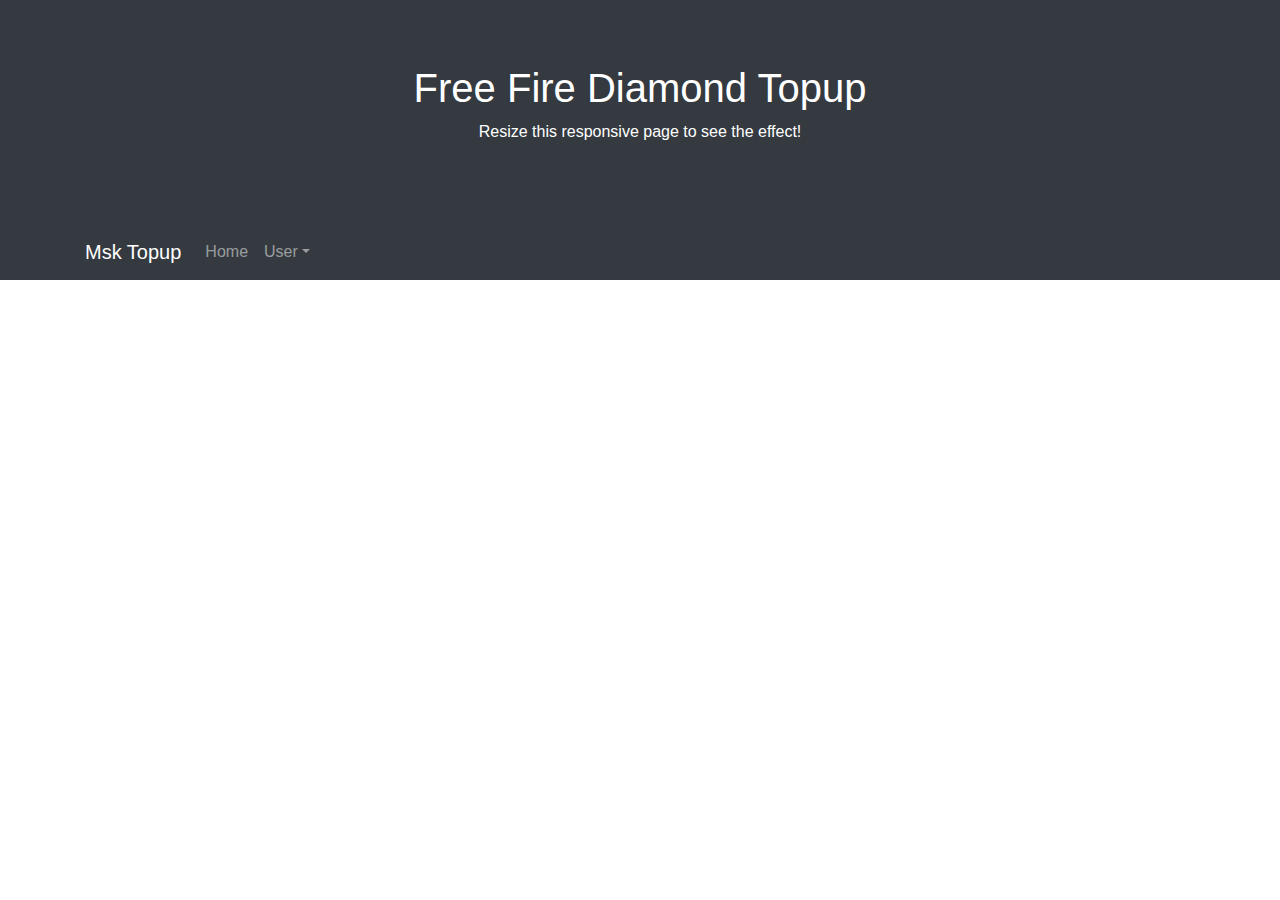
==== index.html @ 9debfdd7 "effing commit" ====
<!doctype html><html lang="en"><head><meta charset="UTF-8"><meta name="viewport" content="width=device-width,initial-scale=1"><title>MSK Toupu</title><link href="/static/css/2.d28c0021.chunk.css" rel="stylesheet"><link href="/static/css/main.c9cb84ac.chunk.css" rel="stylesheet"></head><body><div id="root"></div><script>!function(e){function r(r){for(var n,f,l=r[0],i=r[1],a=r[2],c=0,s=[];c<l.length;c++)f=l[c],Object.prototype.hasOwnProperty.call(o,f)&&o[f]&&s.push(o[f][0]),o[f]=0;for(n in i)Object.prototype.hasOwnProperty.call(i,n)&&(e[n]=i[n]);for(p&&p(r);s.length;)s.shift()();return u.push.apply(u,a||[]),t()}function t(){for(var e,r=0;r<u.length;r++){for(var t=u[r],n=!0,l=1;l<t.length;l++){var i=t[l];0!==o[i]&&(n=!1)}n&&(u.splice(r--,1),e=f(f.s=t[0]))}return e}var n={},o={1:0},u=[];function f(r){if(n[r])return n[r].exports;var t=n[r]={i:r,l:!1,exports:{}};return e[r].call(t.exports,t,t.exports,f),t.l=!0,t.exports}f.m=e,f.c=n,f.d=function(e,r,t){f.o(e,r)||Object.defineProperty(e,r,{enumerable:!0,get:t})},f.r=function(e){"undefined"!=typeof Symbol&&Symbol.toStringTag&&Object.defineProperty(e,Symbol.toStringTag,{value:"Module"}),Object.defineProperty(e,"__esModule",{value:!0})},f.t=function(e,r){if(1&r&&(e=f(e)),8&r)return e;if(4&r&&"object"==typeof e&&e&&e.__esModule)return e;var t=Object.create(null);if(f.r(t),Object.defineProperty(t,"default",{enumerable:!0,value:e}),2&r&&"string"!=typeof e)for(var n in e)f.d(t,n,function(r){return e[r]}.bind(null,n));return t},f.n=function(e){var r=e&&e.__esModule?function(){return e.default}:function(){return e};return f.d(r,"a",r),r},f.o=function(e,r){return Object.prototype.hasOwnProperty.call(e,r)},f.p="/";var l=this.webpackJsonpfrontend=this.webpackJsonpfrontend||[],i=l.push.bind(l);l.push=r,l=l.slice();for(var a=0;a<l.length;a++)r(l[a]);var p=i;t()}([])</script><script src="/static/js/2.28f58fbb.chunk.js"></script><script src="/static/js/main.84c3b4a3.chunk.js"></script></body></html>
---- static/css/2.d28c0021.chunk.css ----
.owl-carousel{display:none;width:100%;-webkit-tap-highlight-color:transparent;position:relative;z-index:1}.owl-carousel .owl-stage{position:relative;touch-action:manipulation;-moz-backface-visibility:hidden}.owl-carousel .owl-stage:after{content:".";display:block;clear:both;visibility:hidden;line-height:0;height:0}.owl-carousel .owl-stage-outer{position:relative;overflow:hidden;-webkit-transform:translateZ(0)}.owl-carousel .owl-item,.owl-carousel .owl-wrapper{-webkit-backface-visibility:hidden;-moz-backface-visibility:hidden;-ms-backface-visibility:hidden;-webkit-transform:translateZ(0);-moz-transform:translateZ(0);-ms-transform:translateZ(0)}.owl-carousel .owl-item{position:relative;min-height:1px;float:left;-webkit-backface-visibility:hidden;-webkit-tap-highlight-color:transparent;-webkit-touch-callout:none}.owl-carousel .owl-item img{display:block;width:100%}.owl-carousel .owl-dots.disabled,.owl-carousel .owl-nav.disabled{display:none}.owl-carousel .owl-dot,.owl-carousel .owl-nav .owl-next,.owl-carousel .owl-nav .owl-prev{cursor:pointer;-webkit-user-select:none;-ms-user-select:none;user-select:none}.owl-carousel .owl-nav button.owl-next,.owl-carousel .owl-nav button.owl-prev,.owl-carousel button.owl-dot{background:none;color:inherit;border:none;padding:0!important;font:inherit}.owl-carousel.owl-loaded{display:block}.owl-carousel.owl-loading{opacity:0;display:block}.owl-carousel.owl-hidden{opacity:0}.owl-carousel.owl-refresh .owl-item{visibility:hidden}.owl-carousel.owl-drag .owl-item{touch-action:pan-y;-webkit-user-select:none;-ms-user-select:none;user-select:none}.owl-carousel.owl-grab{cursor:move;cursor:-webkit-grab;cursor:grab}.owl-carousel.owl-rtl{direction:rtl}.owl-carousel.owl-rtl .owl-item{float:right}.no-js .owl-carousel{display:block}.owl-carousel .animated{-webkit-animation-duration:1s;animation-duration:1s;-webkit-animation-fill-mode:both;animation-fill-mode:both}.owl-carousel .owl-animated-in{z-index:0}.owl-carousel .owl-animated-out{z-index:1}.owl-carousel .fadeOut{-webkit-animation-name:fadeOut;animation-name:fadeOut}@-webkit-keyframes fadeOut{0%{opacity:1}to{opacity:0}}@keyframes fadeOut{0%{opacity:1}to{opacity:0}}.owl-height{transition:height .5s ease-in-out}.owl-carousel .owl-item .owl-lazy{opacity:0;transition:opacity .4s ease}.owl-carousel .owl-item .owl-lazy:not([src]),.owl-carousel .owl-item .owl-lazy[src^=""]{max-height:0}.owl-carousel .owl-item img.owl-lazy{transform-style:preserve-3d}.owl-carousel .owl-video-wrapper{position:relative;height:100%;background:#000}.owl-carousel .owl-video-play-icon{position:absolute;height:80px;width:80px;left:50%;top:50%;margin-left:-40px;margin-top:-40px;background:url([data-uri]) no-repeat;cursor:pointer;z-index:1;-webkit-backface-visibility:hidden;transition:transform .1s ease}.owl-carousel .owl-video-play-icon:hover{transform:scale(1.3)}.owl-carousel .owl-video-playing .owl-video-play-icon,.owl-carousel .owl-video-playing .owl-video-tn{display:none}.owl-carousel .owl-video-tn{opacity:0;height:100%;background-position:50%;background-repeat:no-repeat;background-size:contain;transition:opacity .4s ease}.owl-carousel .owl-video-frame{position:relative;z-index:1;height:100%;width:100%}.owl-theme .owl-nav{margin-top:10px;text-align:center;-webkit-tap-highlight-color:transparent}.owl-theme .owl-nav [class*=owl-]{color:#fff;font-size:14px;margin:5px;padding:4px 7px;background:#d6d6d6;display:inline-block;cursor:pointer;border-radius:3px}.owl-theme .owl-nav [class*=owl-]:hover{background:#869791;color:#fff;text-decoration:none}.owl-theme .owl-nav .disabled{opacity:.5;cursor:default}.owl-theme .owl-nav.disabled+.owl-dots{margin-top:10px}.owl-theme .owl-dots{text-align:center;-webkit-tap-highlight-color:transparent}.owl-theme .owl-dots .owl-dot{display:inline-block;zoom:1;*display:inline}.owl-theme .owl-dots .owl-dot span{width:10px;height:10px;margin:5px 7px;background:#d6d6d6;display:block;-webkit-backface-visibility:visible;transition:opacity .2s ease;border-radius:30px}.owl-theme .owl-dots .owl-dot.active span,.owl-theme .owl-dots .owl-dot:hover span{background:#869791}

/*!
 * Bootstrap v4.5.3 (https://getbootstrap.com/)
 * Copyright 2011-2020 The Bootstrap Authors
 * Copyright 2011-2020 Twitter, Inc.
 * Licensed under MIT (https://github.com/twbs/bootstrap/blob/main/LICENSE)
 */:root{--blue:#007bff;--indigo:#6610f2;--purple:#6f42c1;--pink:#e83e8c;--red:#dc3545;--orange:#fd7e14;--yellow:#ffc107;--green:#28a745;--teal:#20c997;--cyan:#17a2b8;--white:#fff;--gray:#6c757d;--gray-dark:#343a40;--primary:#007bff;--secondary:#6c757d;--success:#28a745;--info:#17a2b8;--warning:#ffc107;--danger:#dc3545;--light:#f8f9fa;--dark:#343a40;--breakpoint-xs:0;--breakpoint-sm:576px;--breakpoint-md:768px;--breakpoint-lg:992px;--breakpoint-xl:1200px;--font-family-sans-serif:-apple-system,BlinkMacSystemFont,"Segoe UI",Roboto,"Helvetica Neue",Arial,"Noto Sans",sans-serif,"Apple Color Emoji","Segoe UI Emoji","Segoe UI Symbol","Noto Color Emoji";--font-family-monospace:SFMono-Regular,Menlo,Monaco,Consolas,"Liberation Mono","Courier New",monospace}*,:after,:before{box-sizing:border-box}html{font-family:sans-serif;line-height:1.15;-webkit-text-size-adjust:100%;-webkit-tap-highlight-color:transparent}article,aside,figcaption,figure,footer,header,hgroup,main,nav,section{display:block}body{margin:0;font-family:-apple-system,BlinkMacSystemFont,"Segoe UI",Roboto,"Helvetica Neue",Arial,"Noto Sans",sans-serif,"Apple Color Emoji","Segoe UI Emoji","Segoe UI Symbol","Noto Color Emoji";font-size:1rem;font-weight:400;line-height:1.5;color:#212529;text-align:left;background-color:#fff}[tabindex="-1"]:focus:not(:focus-visible){outline:0!important}hr{box-sizing:content-box;height:0;overflow:visible}h1,h2,h3,h4,h5,h6{margin-top:0;margin-bottom:.5rem}p{margin-top:0;margin-bottom:1rem}abbr[data-original-title],abbr[title]{text-decoration:underline;-webkit-text-decoration:underline dotted;text-decoration:underline dotted;cursor:help;border-bottom:0;-webkit-text-decoration-skip-ink:none;text-decoration-skip-ink:none}address{font-style:normal;line-height:inherit}address,dl,ol,ul{margin-bottom:1rem}dl,ol,ul{margin-top:0}ol ol,ol ul,ul ol,ul ul{margin-bottom:0}dt{font-weight:700}dd{margin-bottom:.5rem;margin-left:0}blockquote{margin:0 0 1rem}b,strong{font-weight:bolder}small{font-size:80%}sub,sup{position:relative;font-size:75%;line-height:0;vertical-align:baseline}sub{bottom:-.25em}sup{top:-.5em}a{color:#007bff;text-decoration:none;background-color:transparent}a:hover{color:#0056b3;text-decoration:underline}a:not([href]):not([class]),a:not([href]):not([class]):hover{color:inherit;text-decoration:none}code,kbd,pre,samp{font-family:SFMono-Regular,Menlo,Monaco,Consolas,"Liberation Mono","Courier New",monospace;font-size:1em}pre{margin-top:0;margin-bottom:1rem;overflow:auto;-ms-overflow-style:scrollbar}figure{margin:0 0 1rem}img{border-style:none}img,svg{vertical-align:middle}svg{overflow:hidden}table{border-collapse:collapse}caption{padding-top:.75rem;padding-bottom:.75rem;color:#6c757d;text-align:left;caption-side:bottom}th{text-align:inherit;text-align:-webkit-match-parent}label{display:inline-block;margin-bottom:.5rem}button{border-radius:0}button:focus{outline:1px dotted;outline:5px auto -webkit-focus-ring-color}button,input,optgroup,select,textarea{margin:0;font-family:inherit;font-size:inherit;line-height:inherit}button,input{overflow:visible}button,select{text-transform:none}[role=button]{cursor:pointer}select{word-wrap:normal}[type=button],[type=reset],[type=submit],button{-webkit-appearance:button}[type=button]:not(:disabled),[type=reset]:not(:disabled),[type=submit]:not(:disabled),button:not(:disabled){cursor:pointer}[type=button]::-moz-focus-inner,[type=reset]::-moz-focus-inner,[type=submit]::-moz-focus-inner,button::-moz-focus-inner{padding:0;border-style:none}input[type=checkbox],input[type=radio]{box-sizing:border-box;padding:0}textarea{overflow:auto;resize:vertical}fieldset{min-width:0;padding:0;margin:0;border:0}legend{display:block;width:100%;max-width:100%;padding:0;margin-bottom:.5rem;font-size:1.5rem;line-height:inherit;color:inherit;white-space:normal}progress{vertical-align:baseline}[type=number]::-webkit-inner-spin-button,[type=number]::-webkit-outer-spin-button{height:auto}[type=search]{outline-offset:-2px;-webkit-appearance:none}[type=search]::-webkit-search-decoration{-webkit-appearance:none}::-webkit-file-upload-button{font:inherit;-webkit-appearance:button}output{display:inline-block}summary{display:list-item;cursor:pointer}template{display:none}[hidden]{display:none!important}.h1,.h2,.h3,.h4,.h5,.h6,h1,h2,h3,h4,h5,h6{margin-bottom:.5rem;font-weight:500;line-height:1.2}.h1,h1{font-size:2.5rem}.h2,h2{font-size:2rem}.h3,h3{font-size:1.75rem}.h4,h4{font-size:1.5rem}.h5,h5{font-size:1.25rem}.h6,h6{font-size:1rem}.lead{font-size:1.25rem;font-weight:300}.display-1{font-size:6rem}.display-1,.display-2{font-weight:300;line-height:1.2}.display-2{font-size:5.5rem}.display-3{font-size:4.5rem}.display-3,.display-4{font-weight:300;line-height:1.2}.display-4{font-size:3.5rem}hr{margin-top:1rem;margin-bottom:1rem;border:0;border-top:1px solid rgba(0,0,0,.1)}.small,small{font-size:80%;font-weight:400}.mark,mark{padding:.2em;background-color:#fcf8e3}.list-inline,.list-unstyled{padding-left:0;list-style:none}.list-inline-item{display:inline-block}.list-inline-item:not(:last-child){margin-right:.5rem}.initialism{font-size:90%;text-transform:uppercase}.blockquote{margin-bottom:1rem;font-size:1.25rem}.blockquote-footer{display:block;font-size:80%;color:#6c757d}.blockquote-footer:before{content:"\2014\00A0"}.img-fluid,.img-thumbnail{max-width:100%;height:auto}.img-thumbnail{padding:.25rem;background-color:#fff;border:1px solid #dee2e6;border-radius:.25rem}.figure{display:inline-block}.figure-img{margin-bottom:.5rem;line-height:1}.figure-caption{font-size:90%;color:#6c757d}code{font-size:87.5%;color:#e83e8c;word-wrap:break-word}a>code{color:inherit}kbd{padding:.2rem .4rem;font-size:87.5%;color:#fff;background-color:#212529;border-radius:.2rem}kbd kbd{padding:0;font-size:100%;font-weight:700}pre{display:block;font-size:87.5%;color:#212529}pre code{font-size:inherit;color:inherit;word-break:normal}.pre-scrollable{max-height:340px;overflow-y:scroll}.container,.container-fluid,.container-lg,.container-md,.container-sm,.container-xl{width:100%;padding-right:15px;padding-left:15px;margin-right:auto;margin-left:auto}@media (min-width:576px){.container,.container-sm{max-width:540px}}@media (min-width:768px){.container,.container-md,.container-sm{max-width:720px}}@media (min-width:992px){.container,.container-lg,.container-md,.container-sm{max-width:960px}}@media (min-width:1200px){.container,.container-lg,.container-md,.container-sm,.container-xl{max-width:1140px}}.row{display:flex;flex-wrap:wrap;margin-right:-15px;margin-left:-15px}.no-gutters{margin-right:0;margin-left:0}.no-gutters>.col,.no-gutters>[class*=col-]{padding-right:0;padding-left:0}.col,.col-1,.col-2,.col-3,.col-4,.col-5,.col-6,.col-7,.col-8,.col-9,.col-10,.col-11,.col-12,.col-auto,.col-lg,.col-lg-1,.col-lg-2,.col-lg-3,.col-lg-4,.col-lg-5,.col-lg-6,.col-lg-7,.col-lg-8,.col-lg-9,.col-lg-10,.col-lg-11,.col-lg-12,.col-lg-auto,.col-md,.col-md-1,.col-md-2,.col-md-3,.col-md-4,.col-md-5,.col-md-6,.col-md-7,.col-md-8,.col-md-9,.col-md-10,.col-md-11,.col-md-12,.col-md-auto,.col-sm,.col-sm-1,.col-sm-2,.col-sm-3,.col-sm-4,.col-sm-5,.col-sm-6,.col-sm-7,.col-sm-8,.col-sm-9,.col-sm-10,.col-sm-11,.col-sm-12,.col-sm-auto,.col-xl,.col-xl-1,.col-xl-2,.col-xl-3,.col-xl-4,.col-xl-5,.col-xl-6,.col-xl-7,.col-xl-8,.col-xl-9,.col-xl-10,.col-xl-11,.col-xl-12,.col-xl-auto{position:relative;width:100%;padding-right:15px;padding-left:15px}.col{flex-basis:0;flex-grow:1;max-width:100%}.row-cols-1>*{flex:0 0 100%;max-width:100%}.row-cols-2>*{flex:0 0 50%;max-width:50%}.row-cols-3>*{flex:0 0 33.333333%;max-width:33.333333%}.row-cols-4>*{flex:0 0 25%;max-width:25%}.row-cols-5>*{flex:0 0 20%;max-width:20%}.row-cols-6>*{flex:0 0 16.666667%;max-width:16.666667%}.col-auto{flex:0 0 auto;width:auto;max-width:100%}.col-1{flex:0 0 8.333333%;max-width:8.333333%}.col-2{flex:0 0 16.666667%;max-width:16.666667%}.col-3{flex:0 0 25%;max-width:25%}.col-4{flex:0 0 33.333333%;max-width:33.333333%}.col-5{flex:0 0 41.666667%;max-width:41.666667%}.col-6{flex:0 0 50%;max-width:50%}.col-7{flex:0 0 58.333333%;max-width:58.333333%}.col-8{flex:0 0 66.666667%;max-width:66.666667%}.col-9{flex:0 0 75%;max-width:75%}.col-10{flex:0 0 83.333333%;max-width:83.333333%}.col-11{flex:0 0 91.666667%;max-width:91.666667%}.col-12{flex:0 0 100%;max-width:100%}.order-first{order:-1}.order-last{order:13}.order-0{order:0}.order-1{order:1}.order-2{order:2}.order-3{order:3}.order-4{order:4}.order-5{order:5}.order-6{order:6}.order-7{order:7}.order-8{order:8}.order-9{order:9}.order-10{order:10}.order-11{order:11}.order-12{order:12}.offset-1{margin-left:8.333333%}.offset-2{margin-left:16.666667%}.offset-3{margin-left:25%}.offset-4{margin-left:33.333333%}.offset-5{margin-left:41.666667%}.offset-6{margin-left:50%}.offset-7{margin-left:58.333333%}.offset-8{margin-left:66.666667%}.offset-9{margin-left:75%}.offset-10{margin-left:83.333333%}.offset-11{margin-left:91.666667%}@media (min-width:576px){.col-sm{flex-basis:0;flex-grow:1;max-width:100%}.row-cols-sm-1>*{flex:0 0 100%;max-width:100%}.row-cols-sm-2>*{flex:0 0 50%;max-width:50%}.row-cols-sm-3>*{flex:0 0 33.333333%;max-width:33.333333%}.row-cols-sm-4>*{flex:0 0 25%;max-width:25%}.row-cols-sm-5>*{flex:0 0 20%;max-width:20%}.row-cols-sm-6>*{flex:0 0 16.666667%;max-width:16.666667%}.col-sm-auto{flex:0 0 auto;width:auto;max-width:100%}.col-sm-1{flex:0 0 8.333333%;max-width:8.333333%}.col-sm-2{flex:0 0 16.666667%;max-width:16.666667%}.col-sm-3{flex:0 0 25%;max-width:25%}.col-sm-4{flex:0 0 33.333333%;max-width:33.333333%}.col-sm-5{flex:0 0 41.666667%;max-width:41.666667%}.col-sm-6{flex:0 0 50%;max-width:50%}.col-sm-7{flex:0 0 58.333333%;max-width:58.333333%}.col-sm-8{flex:0 0 66.666667%;max-width:66.666667%}.col-sm-9{flex:0 0 75%;max-width:75%}.col-sm-10{flex:0 0 83.333333%;max-width:83.333333%}.col-sm-11{flex:0 0 91.666667%;max-width:91.666667%}.col-sm-12{flex:0 0 100%;max-width:100%}.order-sm-first{order:-1}.order-sm-last{order:13}.order-sm-0{order:0}.order-sm-1{order:1}.order-sm-2{order:2}.order-sm-3{order:3}.order-sm-4{order:4}.order-sm-5{order:5}.order-sm-6{order:6}.order-sm-7{order:7}.order-sm-8{order:8}.order-sm-9{order:9}.order-sm-10{order:10}.order-sm-11{order:11}.order-sm-12{order:12}.offset-sm-0{margin-left:0}.offset-sm-1{margin-left:8.333333%}.offset-sm-2{margin-left:16.666667%}.offset-sm-3{margin-left:25%}.offset-sm-4{margin-left:33.333333%}.offset-sm-5{margin-left:41.666667%}.offset-sm-6{margin-left:50%}.offset-sm-7{margin-left:58.333333%}.offset-sm-8{margin-left:66.666667%}.offset-sm-9{margin-left:75%}.offset-sm-10{margin-left:83.333333%}.offset-sm-11{margin-left:91.666667%}}@media (min-width:768px){.col-md{flex-basis:0;flex-grow:1;max-width:100%}.row-cols-md-1>*{flex:0 0 100%;max-width:100%}.row-cols-md-2>*{flex:0 0 50%;max-width:50%}.row-cols-md-3>*{flex:0 0 33.333333%;max-width:33.333333%}.row-cols-md-4>*{flex:0 0 25%;max-width:25%}.row-cols-md-5>*{flex:0 0 20%;max-width:20%}.row-cols-md-6>*{flex:0 0 16.666667%;max-width:16.666667%}.col-md-auto{flex:0 0 auto;width:auto;max-width:100%}.col-md-1{flex:0 0 8.333333%;max-width:8.333333%}.col-md-2{flex:0 0 16.666667%;max-width:16.666667%}.col-md-3{flex:0 0 25%;max-width:25%}.col-md-4{flex:0 0 33.333333%;max-width:33.333333%}.col-md-5{flex:0 0 41.666667%;max-width:41.666667%}.col-md-6{flex:0 0 50%;max-width:50%}.col-md-7{flex:0 0 58.333333%;max-width:58.333333%}.col-md-8{flex:0 0 66.666667%;max-width:66.666667%}.col-md-9{flex:0 0 75%;max-width:75%}.col-md-10{flex:0 0 83.333333%;max-width:83.333333%}.col-md-11{flex:0 0 91.666667%;max-width:91.666667%}.col-md-12{flex:0 0 100%;max-width:100%}.order-md-first{order:-1}.order-md-last{order:13}.order-md-0{order:0}.order-md-1{order:1}.order-md-2{order:2}.order-md-3{order:3}.order-md-4{order:4}.order-md-5{order:5}.order-md-6{order:6}.order-md-7{order:7}.order-md-8{order:8}.order-md-9{order:9}.order-md-10{order:10}.order-md-11{order:11}.order-md-12{order:12}.offset-md-0{margin-left:0}.offset-md-1{margin-left:8.333333%}.offset-md-2{margin-left:16.666667%}.offset-md-3{margin-left:25%}.offset-md-4{margin-left:33.333333%}.offset-md-5{margin-left:41.666667%}.offset-md-6{margin-left:50%}.offset-md-7{margin-left:58.333333%}.offset-md-8{margin-left:66.666667%}.offset-md-9{margin-left:75%}.offset-md-10{margin-left:83.333333%}.offset-md-11{margin-left:91.666667%}}@media (min-width:992px){.col-lg{flex-basis:0;flex-grow:1;max-width:100%}.row-cols-lg-1>*{flex:0 0 100%;max-width:100%}.row-cols-lg-2>*{flex:0 0 50%;max-width:50%}.row-cols-lg-3>*{flex:0 0 33.333333%;max-width:33.333333%}.row-cols-lg-4>*{flex:0 0 25%;max-width:25%}.row-cols-lg-5>*{flex:0 0 20%;max-width:20%}.row-cols-lg-6>*{flex:0 0 16.666667%;max-width:16.666667%}.col-lg-auto{flex:0 0 auto;width:auto;max-width:100%}.col-lg-1{flex:0 0 8.333333%;max-width:8.333333%}.col-lg-2{flex:0 0 16.666667%;max-width:16.666667%}.col-lg-3{flex:0 0 25%;max-width:25%}.col-lg-4{flex:0 0 33.333333%;max-width:33.333333%}.col-lg-5{flex:0 0 41.666667%;max-width:41.666667%}.col-lg-6{flex:0 0 50%;max-width:50%}.col-lg-7{flex:0 0 58.333333%;max-width:58.333333%}.col-lg-8{flex:0 0 66.666667%;max-width:66.666667%}.col-lg-9{flex:0 0 75%;max-width:75%}.col-lg-10{flex:0 0 83.333333%;max-width:83.333333%}.col-lg-11{flex:0 0 91.666667%;max-width:91.666667%}.col-lg-12{flex:0 0 100%;max-width:100%}.order-lg-first{order:-1}.order-lg-last{order:13}.order-lg-0{order:0}.order-lg-1{order:1}.order-lg-2{order:2}.order-lg-3{order:3}.order-lg-4{order:4}.order-lg-5{order:5}.order-lg-6{order:6}.order-lg-7{order:7}.order-lg-8{order:8}.order-lg-9{order:9}.order-lg-10{order:10}.order-lg-11{order:11}.order-lg-12{order:12}.offset-lg-0{margin-left:0}.offset-lg-1{margin-left:8.333333%}.offset-lg-2{margin-left:16.666667%}.offset-lg-3{margin-left:25%}.offset-lg-4{margin-left:33.333333%}.offset-lg-5{margin-left:41.666667%}.offset-lg-6{margin-left:50%}.offset-lg-7{margin-left:58.333333%}.offset-lg-8{margin-left:66.666667%}.offset-lg-9{margin-left:75%}.offset-lg-10{margin-left:83.333333%}.offset-lg-11{margin-left:91.666667%}}@media (min-width:1200px){.col-xl{flex-basis:0;flex-grow:1;max-width:100%}.row-cols-xl-1>*{flex:0 0 100%;max-width:100%}.row-cols-xl-2>*{flex:0 0 50%;max-width:50%}.row-cols-xl-3>*{flex:0 0 33.333333%;max-width:33.333333%}.row-cols-xl-4>*{flex:0 0 25%;max-width:25%}.row-cols-xl-5>*{flex:0 0 20%;max-width:20%}.row-cols-xl-6>*{flex:0 0 16.666667%;max-width:16.666667%}.col-xl-auto{flex:0 0 auto;width:auto;max-width:100%}.col-xl-1{flex:0 0 8.333333%;max-width:8.333333%}.col-xl-2{flex:0 0 16.666667%;max-width:16.666667%}.col-xl-3{flex:0 0 25%;max-width:25%}.col-xl-4{flex:0 0 33.333333%;max-width:33.333333%}.col-xl-5{flex:0 0 41.666667%;max-width:41.666667%}.col-xl-6{flex:0 0 50%;max-width:50%}.col-xl-7{flex:0 0 58.333333%;max-width:58.333333%}.col-xl-8{flex:0 0 66.666667%;max-width:66.666667%}.col-xl-9{flex:0 0 75%;max-width:75%}.col-xl-10{flex:0 0 83.333333%;max-width:83.333333%}.col-xl-11{flex:0 0 91.666667%;max-width:91.666667%}.col-xl-12{flex:0 0 100%;max-width:100%}.order-xl-first{order:-1}.order-xl-last{order:13}.order-xl-0{order:0}.order-xl-1{order:1}.order-xl-2{order:2}.order-xl-3{order:3}.order-xl-4{order:4}.order-xl-5{order:5}.order-xl-6{order:6}.order-xl-7{order:7}.order-xl-8{order:8}.order-xl-9{order:9}.order-xl-10{order:10}.order-xl-11{order:11}.order-xl-12{order:12}.offset-xl-0{margin-left:0}.offset-xl-1{margin-left:8.333333%}.offset-xl-2{margin-left:16.666667%}.offset-xl-3{margin-left:25%}.offset-xl-4{margin-left:33.333333%}.offset-xl-5{margin-left:41.666667%}.offset-xl-6{margin-left:50%}.offset-xl-7{margin-left:58.333333%}.offset-xl-8{margin-left:66.666667%}.offset-xl-9{margin-left:75%}.offset-xl-10{margin-left:83.333333%}.offset-xl-11{margin-left:91.666667%}}.table{width:100%;margin-bottom:1rem;color:#212529}.table td,.table th{padding:.75rem;vertical-align:top;border-top:1px solid #dee2e6}.table thead th{vertical-align:bottom;border-bottom:2px solid #dee2e6}.table tbody+tbody{border-top:2px solid #dee2e6}.table-sm td,.table-sm th{padding:.3rem}.table-bordered,.table-bordered td,.table-bordered th{border:1px solid #dee2e6}.table-bordered thead td,.table-bordered thead th{border-bottom-width:2px}.table-borderless tbody+tbody,.table-borderless td,.table-borderless th,.table-borderless thead th{border:0}.table-striped tbody tr:nth-of-type(odd){background-color:rgba(0,0,0,.05)}.table-hover tbody tr:hover{color:#212529;background-color:rgba(0,0,0,.075)}.table-primary,.table-primary>td,.table-primary>th{background-color:#b8daff}.table-primary tbody+tbody,.table-primary td,.table-primary th,.table-primary thead th{border-color:#7abaff}.table-hover .table-primary:hover,.table-hover .table-primary:hover>td,.table-hover .table-primary:hover>th{background-color:#9fcdff}.table-secondary,.table-secondary>td,.table-secondary>th{background-color:#d6d8db}.table-secondary tbody+tbody,.table-secondary td,.table-secondary th,.table-secondary thead th{border-color:#b3b7bb}.table-hover .table-secondary:hover,.table-hover .table-secondary:hover>td,.table-hover .table-secondary:hover>th{background-color:#c8cbcf}.table-success,.table-success>td,.table-success>th{background-color:#c3e6cb}.table-success tbody+tbody,.table-success td,.table-success th,.table-success thead th{border-color:#8fd19e}.table-hover .table-success:hover,.table-hover .table-success:hover>td,.table-hover .table-success:hover>th{background-color:#b1dfbb}.table-info,.table-info>td,.table-info>th{background-color:#bee5eb}.table-info tbody+tbody,.table-info td,.table-info th,.table-info thead th{border-color:#86cfda}.table-hover .table-info:hover,.table-hover .table-info:hover>td,.table-hover .table-info:hover>th{background-color:#abdde5}.table-warning,.table-warning>td,.table-warning>th{background-color:#ffeeba}.table-warning tbody+tbody,.table-warning td,.table-warning th,.table-warning thead th{border-color:#ffdf7e}.table-hover .table-warning:hover,.table-hover .table-warning:hover>td,.table-hover .table-warning:hover>th{background-color:#ffe8a1}.table-danger,.table-danger>td,.table-danger>th{background-color:#f5c6cb}.table-danger tbody+tbody,.table-danger td,.table-danger th,.table-danger thead th{border-color:#ed969e}.table-hover .table-danger:hover,.table-hover .table-danger:hover>td,.table-hover .table-danger:hover>th{background-color:#f1b0b7}.table-light,.table-light>td,.table-light>th{background-color:#fdfdfe}.table-light tbody+tbody,.table-light td,.table-light th,.table-light thead th{border-color:#fbfcfc}.table-hover .table-light:hover,.table-hover .table-light:hover>td,.table-hover .table-light:hover>th{background-color:#ececf6}.table-dark,.table-dark>td,.table-dark>th{background-color:#c6c8ca}.table-dark tbody+tbody,.table-dark td,.table-dark th,.table-dark thead th{border-color:#95999c}.table-hover .table-dark:hover,.table-hover .table-dark:hover>td,.table-hover .table-dark:hover>th{background-color:#b9bbbe}.table-active,.table-active>td,.table-active>th,.table-hover .table-active:hover,.table-hover .table-active:hover>td,.table-hover .table-active:hover>th{background-color:rgba(0,0,0,.075)}.table .thead-dark th{color:#fff;background-color:#343a40;border-color:#454d55}.table .thead-light th{color:#495057;background-color:#e9ecef;border-color:#dee2e6}.table-dark{color:#fff;background-color:#343a40}.table-dark td,.table-dark th,.table-dark thead th{border-color:#454d55}.table-dark.table-bordered{border:0}.table-dark.table-striped tbody tr:nth-of-type(odd){background-color:hsla(0,0%,100%,.05)}.table-dark.table-hover tbody tr:hover{color:#fff;background-color:hsla(0,0%,100%,.075)}@media (max-width:575.98px){.table-responsive-sm{display:block;width:100%;overflow-x:auto;-webkit-overflow-scrolling:touch}.table-responsive-sm>.table-bordered{border:0}}@media (max-width:767.98px){.table-responsive-md{display:block;width:100%;overflow-x:auto;-webkit-overflow-scrolling:touch}.table-responsive-md>.table-bordered{border:0}}@media (max-width:991.98px){.table-responsive-lg{display:block;width:100%;overflow-x:auto;-webkit-overflow-scrolling:touch}.table-responsive-lg>.table-bordered{border:0}}@media (max-width:1199.98px){.table-responsive-xl{display:block;width:100%;overflow-x:auto;-webkit-overflow-scrolling:touch}.table-responsive-xl>.table-bordered{border:0}}.table-responsive{display:block;width:100%;overflow-x:auto;-webkit-overflow-scrolling:touch}.table-responsive>.table-bordered{border:0}.form-control{display:block;width:100%;height:calc(1.5em + .75rem + 2px);padding:.375rem .75rem;font-size:1rem;font-weight:400;line-height:1.5;color:#495057;background-color:#fff;background-clip:padding-box;border:1px solid #ced4da;border-radius:.25rem;transition:border-color .15s ease-in-out,box-shadow .15s ease-in-out}@media (prefers-reduced-motion:reduce){.form-control{transition:none}}.form-control::-ms-expand{background-color:transparent;border:0}.form-control:-moz-focusring{color:transparent;text-shadow:0 0 0 #495057}.form-control:focus{color:#495057;background-color:#fff;border-color:#80bdff;outline:0;box-shadow:0 0 0 .2rem rgba(0,123,255,.25)}.form-control::-webkit-input-placeholder{color:#6c757d;opacity:1}.form-control:-ms-input-placeholder{color:#6c757d;opacity:1}.form-control::-ms-input-placeholder{color:#6c757d;opacity:1}.form-control::placeholder{color:#6c757d;opacity:1}.form-control:disabled,.form-control[readonly]{background-color:#e9ecef;opacity:1}input[type=date].form-control,input[type=datetime-local].form-control,input[type=month].form-control,input[type=time].form-control{-webkit-appearance:none;-moz-appearance:none;appearance:none}select.form-control:focus::-ms-value{color:#495057;background-color:#fff}.form-control-file,.form-control-range{display:block;width:100%}.col-form-label{padding-top:calc(.375rem + 1px);padding-bottom:calc(.375rem + 1px);margin-bottom:0;font-size:inherit;line-height:1.5}.col-form-label-lg{padding-top:calc(.5rem + 1px);padding-bottom:calc(.5rem + 1px);font-size:1.25rem;line-height:1.5}.col-form-label-sm{padding-top:calc(.25rem + 1px);padding-bottom:calc(.25rem + 1px);font-size:.875rem;line-height:1.5}.form-control-plaintext{display:block;width:100%;padding:.375rem 0;margin-bottom:0;font-size:1rem;line-height:1.5;color:#212529;background-color:transparent;border:solid transparent;border-width:1px 0}.form-control-plaintext.form-control-lg,.form-control-plaintext.form-control-sm{padding-right:0;padding-left:0}.form-control-sm{height:calc(1.5em + .5rem + 2px);padding:.25rem .5rem;font-size:.875rem;line-height:1.5;border-radius:.2rem}.form-control-lg{height:calc(1.5em + 1rem + 2px);padding:.5rem 1rem;font-size:1.25rem;line-height:1.5;border-radius:.3rem}select.form-control[multiple],select.form-control[size],textarea.form-control{height:auto}.form-group{margin-bottom:1rem}.form-text{display:block;margin-top:.25rem}.form-row{display:flex;flex-wrap:wrap;margin-right:-5px;margin-left:-5px}.form-row>.col,.form-row>[class*=col-]{padding-right:5px;padding-left:5px}.form-check{position:relative;display:block;padding-left:1.25rem}.form-check-input{position:absolute;margin-top:.3rem;margin-left:-1.25rem}.form-check-input:disabled~.form-check-label,.form-check-input[disabled]~.form-check-label{color:#6c757d}.form-check-label{margin-bottom:0}.form-check-inline{display:inline-flex;align-items:center;padding-left:0;margin-right:.75rem}.form-check-inline .form-check-input{position:static;margin-top:0;margin-right:.3125rem;margin-left:0}.valid-feedback{display:none;width:100%;margin-top:.25rem;font-size:80%;color:#28a745}.valid-tooltip{position:absolute;top:100%;left:0;z-index:5;display:none;max-width:100%;padding:.25rem .5rem;margin-top:.1rem;font-size:.875rem;line-height:1.5;color:#fff;background-color:rgba(40,167,69,.9);border-radius:.25rem}.is-valid~.valid-feedback,.is-valid~.valid-tooltip,.was-validated :valid~.valid-feedback,.was-validated :valid~.valid-tooltip{display:block}.form-control.is-valid,.was-validated .form-control:valid{border-color:#28a745;padding-right:calc(1.5em + .75rem);background-image:url("data:image/svg+xml;charset=utf-8,%3Csvg xmlns='http://www.w3.org/2000/svg' width='8' height='8'%3E%3Cpath fill='%2328a745' d='M2.3 6.73L.6 4.53c-.4-1.04.46-1.4 1.1-.8l1.1 1.4 3.4-3.8c.6-.63 1.6-.27 1.2.7l-4 4.6c-.43.5-.8.4-1.1.1z'/%3E%3C/svg%3E");background-repeat:no-repeat;background-position:right calc(.375em + .1875rem) center;background-size:calc(.75em + .375rem) calc(.75em + .375rem)}.form-control.is-valid:focus,.was-validated .form-control:valid:focus{border-color:#28a745;box-shadow:0 0 0 .2rem rgba(40,167,69,.25)}.was-validated textarea.form-control:valid,textarea.form-control.is-valid{padding-right:calc(1.5em + .75rem);background-position:top calc(.375em + .1875rem) right calc(.375em + .1875rem)}.custom-select.is-valid,.was-validated .custom-select:valid{border-color:#28a745;padding-right:calc(.75em + 2.3125rem);background:url("data:image/svg+xml;charset=utf-8,%3Csvg xmlns='http://www.w3.org/2000/svg' width='4' height='5'%3E%3Cpath fill='%23343a40' d='M2 0L0 2h4zm0 5L0 3h4z'/%3E%3C/svg%3E") no-repeat right .75rem center/8px 10px,url("data:image/svg+xml;charset=utf-8,%3Csvg xmlns='http://www.w3.org/2000/svg' width='8' height='8'%3E%3Cpath fill='%2328a745' d='M2.3 6.73L.6 4.53c-.4-1.04.46-1.4 1.1-.8l1.1 1.4 3.4-3.8c.6-.63 1.6-.27 1.2.7l-4 4.6c-.43.5-.8.4-1.1.1z'/%3E%3C/svg%3E") #fff no-repeat center right 1.75rem/calc(.75em + .375rem) calc(.75em + .375rem)}.custom-select.is-valid:focus,.was-validated .custom-select:valid:focus{border-color:#28a745;box-shadow:0 0 0 .2rem rgba(40,167,69,.25)}.form-check-input.is-valid~.form-check-label,.was-validated .form-check-input:valid~.form-check-label{color:#28a745}.form-check-input.is-valid~.valid-feedback,.form-check-input.is-valid~.valid-tooltip,.was-validated .form-check-input:valid~.valid-feedback,.was-validated .form-check-input:valid~.valid-tooltip{display:block}.custom-control-input.is-valid~.custom-control-label,.was-validated .custom-control-input:valid~.custom-control-label{color:#28a745}.custom-control-input.is-valid~.custom-control-label:before,.was-validated .custom-control-input:valid~.custom-control-label:before{border-color:#28a745}.custom-control-input.is-valid:checked~.custom-control-label:before,.was-validated .custom-control-input:valid:checked~.custom-control-label:before{border-color:#34ce57;background-color:#34ce57}.custom-control-input.is-valid:focus~.custom-control-label:before,.was-validated .custom-control-input:valid:focus~.custom-control-label:before{box-shadow:0 0 0 .2rem rgba(40,167,69,.25)}.custom-control-input.is-valid:focus:not(:checked)~.custom-control-label:before,.custom-file-input.is-valid~.custom-file-label,.was-validated .custom-control-input:valid:focus:not(:checked)~.custom-control-label:before,.was-validated .custom-file-input:valid~.custom-file-label{border-color:#28a745}.custom-file-input.is-valid:focus~.custom-file-label,.was-validated .custom-file-input:valid:focus~.custom-file-label{border-color:#28a745;box-shadow:0 0 0 .2rem rgba(40,167,69,.25)}.invalid-feedback{display:none;width:100%;margin-top:.25rem;font-size:80%;color:#dc3545}.invalid-tooltip{position:absolute;top:100%;left:0;z-index:5;display:none;max-width:100%;padding:.25rem .5rem;margin-top:.1rem;font-size:.875rem;line-height:1.5;color:#fff;background-color:rgba(220,53,69,.9);border-radius:.25rem}.is-invalid~.invalid-feedback,.is-invalid~.invalid-tooltip,.was-validated :invalid~.invalid-feedback,.was-validated :invalid~.invalid-tooltip{display:block}.form-control.is-invalid,.was-validated .form-control:invalid{border-color:#dc3545;padding-right:calc(1.5em + .75rem);background-image:url("data:image/svg+xml;charset=utf-8,%3Csvg xmlns='http://www.w3.org/2000/svg' width='12' height='12' fill='none' stroke='%23dc3545'%3E%3Ccircle cx='6' cy='6' r='4.5'/%3E%3Cpath stroke-linejoin='round' d='M5.8 3.6h.4L6 6.5z'/%3E%3Ccircle cx='6' cy='8.2' r='.6' fill='%23dc3545' stroke='none'/%3E%3C/svg%3E");background-repeat:no-repeat;background-position:right calc(.375em + .1875rem) center;background-size:calc(.75em + .375rem) calc(.75em + .375rem)}.form-control.is-invalid:focus,.was-validated .form-control:invalid:focus{border-color:#dc3545;box-shadow:0 0 0 .2rem rgba(220,53,69,.25)}.was-validated textarea.form-control:invalid,textarea.form-control.is-invalid{padding-right:calc(1.5em + .75rem);background-position:top calc(.375em + .1875rem) right calc(.375em + .1875rem)}.custom-select.is-invalid,.was-validated .custom-select:invalid{border-color:#dc3545;padding-right:calc(.75em + 2.3125rem);background:url("data:image/svg+xml;charset=utf-8,%3Csvg xmlns='http://www.w3.org/2000/svg' width='4' height='5'%3E%3Cpath fill='%23343a40' d='M2 0L0 2h4zm0 5L0 3h4z'/%3E%3C/svg%3E") no-repeat right .75rem center/8px 10px,url("data:image/svg+xml;charset=utf-8,%3Csvg xmlns='http://www.w3.org/2000/svg' width='12' height='12' fill='none' stroke='%23dc3545'%3E%3Ccircle cx='6' cy='6' r='4.5'/%3E%3Cpath stroke-linejoin='round' d='M5.8 3.6h.4L6 6.5z'/%3E%3Ccircle cx='6' cy='8.2' r='.6' fill='%23dc3545' stroke='none'/%3E%3C/svg%3E") #fff no-repeat center right 1.75rem/calc(.75em + .375rem) calc(.75em + .375rem)}.custom-select.is-invalid:focus,.was-validated .custom-select:invalid:focus{border-color:#dc3545;box-shadow:0 0 0 .2rem rgba(220,53,69,.25)}.form-check-input.is-invalid~.form-check-label,.was-validated .form-check-input:invalid~.form-check-label{color:#dc3545}.form-check-input.is-invalid~.invalid-feedback,.form-check-input.is-invalid~.invalid-tooltip,.was-validated .form-check-input:invalid~.invalid-feedback,.was-validated .form-check-input:invalid~.invalid-tooltip{display:block}.custom-control-input.is-invalid~.custom-control-label,.was-validated .custom-control-input:invalid~.custom-control-label{color:#dc3545}.custom-control-input.is-invalid~.custom-control-label:before,.was-validated .custom-control-input:invalid~.custom-control-label:before{border-color:#dc3545}.custom-control-input.is-invalid:checked~.custom-control-label:before,.was-validated .custom-control-input:invalid:checked~.custom-control-label:before{border-color:#e4606d;background-color:#e4606d}.custom-control-input.is-invalid:focus~.custom-control-label:before,.was-validated .custom-control-input:invalid:focus~.custom-control-label:before{box-shadow:0 0 0 .2rem rgba(220,53,69,.25)}.custom-control-input.is-invalid:focus:not(:checked)~.custom-control-label:before,.custom-file-input.is-invalid~.custom-file-label,.was-validated .custom-control-input:invalid:focus:not(:checked)~.custom-control-label:before,.was-validated .custom-file-input:invalid~.custom-file-label{border-color:#dc3545}.custom-file-input.is-invalid:focus~.custom-file-label,.was-validated .custom-file-input:invalid:focus~.custom-file-label{border-color:#dc3545;box-shadow:0 0 0 .2rem rgba(220,53,69,.25)}.form-inline{display:flex;flex-flow:row wrap;align-items:center}.form-inline .form-check{width:100%}@media (min-width:576px){.form-inline label{justify-content:center}.form-inline .form-group,.form-inline label{display:flex;align-items:center;margin-bottom:0}.form-inline .form-group{flex:0 0 auto;flex-flow:row wrap}.form-inline .form-control{display:inline-block;width:auto;vertical-align:middle}.form-inline .form-control-plaintext{display:inline-block}.form-inline .custom-select,.form-inline .input-group{width:auto}.form-inline .form-check{display:flex;align-items:center;justify-content:center;width:auto;padding-left:0}.form-inline .form-check-input{position:relative;flex-shrink:0;margin-top:0;margin-right:.25rem;margin-left:0}.form-inline .custom-control{align-items:center;justify-content:center}.form-inline .custom-control-label{margin-bottom:0}}.btn{display:inline-block;font-weight:400;color:#212529;text-align:center;vertical-align:middle;-webkit-user-select:none;-ms-user-select:none;user-select:none;background-color:transparent;border:1px solid transparent;padding:.375rem .75rem;font-size:1rem;line-height:1.5;border-radius:.25rem;transition:color .15s ease-in-out,background-color .15s ease-in-out,border-color .15s ease-in-out,box-shadow .15s ease-in-out}@media (prefers-reduced-motion:reduce){.btn{transition:none}}.btn:hover{color:#212529;text-decoration:none}.btn.focus,.btn:focus{outline:0;box-shadow:0 0 0 .2rem rgba(0,123,255,.25)}.btn.disabled,.btn:disabled{opacity:.65}.btn:not(:disabled):not(.disabled){cursor:pointer}a.btn.disabled,fieldset:disabled a.btn{pointer-events:none}.btn-primary{color:#fff;background-color:#007bff;border-color:#007bff}.btn-primary.focus,.btn-primary:focus,.btn-primary:hover{color:#fff;background-color:#0069d9;border-color:#0062cc}.btn-primary.focus,.btn-primary:focus{box-shadow:0 0 0 .2rem rgba(38,143,255,.5)}.btn-primary.disabled,.btn-primary:disabled{color:#fff;background-color:#007bff;border-color:#007bff}.btn-primary:not(:disabled):not(.disabled).active,.btn-primary:not(:disabled):not(.disabled):active,.show>.btn-primary.dropdown-toggle{color:#fff;background-color:#0062cc;border-color:#005cbf}.btn-primary:not(:disabled):not(.disabled).active:focus,.btn-primary:not(:disabled):not(.disabled):active:focus,.show>.btn-primary.dropdown-toggle:focus{box-shadow:0 0 0 .2rem rgba(38,143,255,.5)}.btn-secondary{color:#fff;background-color:#6c757d;border-color:#6c757d}.btn-secondary.focus,.btn-secondary:focus,.btn-secondary:hover{color:#fff;background-color:#5a6268;border-color:#545b62}.btn-secondary.focus,.btn-secondary:focus{box-shadow:0 0 0 .2rem rgba(130,138,145,.5)}.btn-secondary.disabled,.btn-secondary:disabled{color:#fff;background-color:#6c757d;border-color:#6c757d}.btn-secondary:not(:disabled):not(.disabled).active,.btn-secondary:not(:disabled):not(.disabled):active,.show>.btn-secondary.dropdown-toggle{color:#fff;background-color:#545b62;border-color:#4e555b}.btn-secondary:not(:disabled):not(.disabled).active:focus,.btn-secondary:not(:disabled):not(.disabled):active:focus,.show>.btn-secondary.dropdown-toggle:focus{box-shadow:0 0 0 .2rem rgba(130,138,145,.5)}.btn-success{color:#fff;background-color:#28a745;border-color:#28a745}.btn-success.focus,.btn-success:focus,.btn-success:hover{color:#fff;background-color:#218838;border-color:#1e7e34}.btn-success.focus,.btn-success:focus{box-shadow:0 0 0 .2rem rgba(72,180,97,.5)}.btn-success.disabled,.btn-success:disabled{color:#fff;background-color:#28a745;border-color:#28a745}.btn-success:not(:disabled):not(.disabled).active,.btn-success:not(:disabled):not(.disabled):active,.show>.btn-success.dropdown-toggle{color:#fff;background-color:#1e7e34;border-color:#1c7430}.btn-success:not(:disabled):not(.disabled).active:focus,.btn-success:not(:disabled):not(.disabled):active:focus,.show>.btn-success.dropdown-toggle:focus{box-shadow:0 0 0 .2rem rgba(72,180,97,.5)}.btn-info{color:#fff;background-color:#17a2b8;border-color:#17a2b8}.btn-info.focus,.btn-info:focus,.btn-info:hover{color:#fff;background-color:#138496;border-color:#117a8b}.btn-info.focus,.btn-info:focus{box-shadow:0 0 0 .2rem rgba(58,176,195,.5)}.btn-info.disabled,.btn-info:disabled{color:#fff;background-color:#17a2b8;border-color:#17a2b8}.btn-info:not(:disabled):not(.disabled).active,.btn-info:not(:disabled):not(.disabled):active,.show>.btn-info.dropdown-toggle{color:#fff;background-color:#117a8b;border-color:#10707f}.btn-info:not(:disabled):not(.disabled).active:focus,.btn-info:not(:disabled):not(.disabled):active:focus,.show>.btn-info.dropdown-toggle:focus{box-shadow:0 0 0 .2rem rgba(58,176,195,.5)}.btn-warning{color:#212529;background-color:#ffc107;border-color:#ffc107}.btn-warning.focus,.btn-warning:focus,.btn-warning:hover{color:#212529;background-color:#e0a800;border-color:#d39e00}.btn-warning.focus,.btn-warning:focus{box-shadow:0 0 0 .2rem rgba(222,170,12,.5)}.btn-warning.disabled,.btn-warning:disabled{color:#212529;background-color:#ffc107;border-color:#ffc107}.btn-warning:not(:disabled):not(.disabled).active,.btn-warning:not(:disabled):not(.disabled):active,.show>.btn-warning.dropdown-toggle{color:#212529;background-color:#d39e00;border-color:#c69500}.btn-warning:not(:disabled):not(.disabled).active:focus,.btn-warning:not(:disabled):not(.disabled):active:focus,.show>.btn-warning.dropdown-toggle:focus{box-shadow:0 0 0 .2rem rgba(222,170,12,.5)}.btn-danger{color:#fff;background-color:#dc3545;border-color:#dc3545}.btn-danger.focus,.btn-danger:focus,.btn-danger:hover{color:#fff;background-color:#c82333;border-color:#bd2130}.btn-danger.focus,.btn-danger:focus{box-shadow:0 0 0 .2rem rgba(225,83,97,.5)}.btn-danger.disabled,.btn-danger:disabled{color:#fff;background-color:#dc3545;border-color:#dc3545}.btn-danger:not(:disabled):not(.disabled).active,.btn-danger:not(:disabled):not(.disabled):active,.show>.btn-danger.dropdown-toggle{color:#fff;background-color:#bd2130;border-color:#b21f2d}.btn-danger:not(:disabled):not(.disabled).active:focus,.btn-danger:not(:disabled):not(.disabled):active:focus,.show>.btn-danger.dropdown-toggle:focus{box-shadow:0 0 0 .2rem rgba(225,83,97,.5)}.btn-light{color:#212529;background-color:#f8f9fa;border-color:#f8f9fa}.btn-light.focus,.btn-light:focus,.btn-light:hover{color:#212529;background-color:#e2e6ea;border-color:#dae0e5}.btn-light.focus,.btn-light:focus{box-shadow:0 0 0 .2rem rgba(216,217,219,.5)}.btn-light.disabled,.btn-light:disabled{color:#212529;background-color:#f8f9fa;border-color:#f8f9fa}.btn-light:not(:disabled):not(.disabled).active,.btn-light:not(:disabled):not(.disabled):active,.show>.btn-light.dropdown-toggle{color:#212529;background-color:#dae0e5;border-color:#d3d9df}.btn-light:not(:disabled):not(.disabled).active:focus,.btn-light:not(:disabled):not(.disabled):active:focus,.show>.btn-light.dropdown-toggle:focus{box-shadow:0 0 0 .2rem rgba(216,217,219,.5)}.btn-dark{color:#fff;background-color:#343a40;border-color:#343a40}.btn-dark.focus,.btn-dark:focus,.btn-dark:hover{color:#fff;background-color:#23272b;border-color:#1d2124}.btn-dark.focus,.btn-dark:focus{box-shadow:0 0 0 .2rem rgba(82,88,93,.5)}.btn-dark.disabled,.btn-dark:disabled{color:#fff;background-color:#343a40;border-color:#343a40}.btn-dark:not(:disabled):not(.disabled).active,.btn-dark:not(:disabled):not(.disabled):active,.show>.btn-dark.dropdown-toggle{color:#fff;background-color:#1d2124;border-color:#171a1d}.btn-dark:not(:disabled):not(.disabled).active:focus,.btn-dark:not(:disabled):not(.disabled):active:focus,.show>.btn-dark.dropdown-toggle:focus{box-shadow:0 0 0 .2rem rgba(82,88,93,.5)}.btn-outline-primary{color:#007bff;border-color:#007bff}.btn-outline-primary:hover{color:#fff;background-color:#007bff;border-color:#007bff}.btn-outline-primary.focus,.btn-outline-primary:focus{box-shadow:0 0 0 .2rem rgba(0,123,255,.5)}.btn-outline-primary.disabled,.btn-outline-primary:disabled{color:#007bff;background-color:transparent}.btn-outline-primary:not(:disabled):not(.disabled).active,.btn-outline-primary:not(:disabled):not(.disabled):active,.show>.btn-outline-primary.dropdown-toggle{color:#fff;background-color:#007bff;border-color:#007bff}.btn-outline-primary:not(:disabled):not(.disabled).active:focus,.btn-outline-primary:not(:disabled):not(.disabled):active:focus,.show>.btn-outline-primary.dropdown-toggle:focus{box-shadow:0 0 0 .2rem rgba(0,123,255,.5)}.btn-outline-secondary{color:#6c757d;border-color:#6c757d}.btn-outline-secondary:hover{color:#fff;background-color:#6c757d;border-color:#6c757d}.btn-outline-secondary.focus,.btn-outline-secondary:focus{box-shadow:0 0 0 .2rem rgba(108,117,125,.5)}.btn-outline-secondary.disabled,.btn-outline-secondary:disabled{color:#6c757d;background-color:transparent}.btn-outline-secondary:not(:disabled):not(.disabled).active,.btn-outline-secondary:not(:disabled):not(.disabled):active,.show>.btn-outline-secondary.dropdown-toggle{color:#fff;background-color:#6c757d;border-color:#6c757d}.btn-outline-secondary:not(:disabled):not(.disabled).active:focus,.btn-outline-secondary:not(:disabled):not(.disabled):active:focus,.show>.btn-outline-secondary.dropdown-toggle:focus{box-shadow:0 0 0 .2rem rgba(108,117,125,.5)}.btn-outline-success{color:#28a745;border-color:#28a745}.btn-outline-success:hover{color:#fff;background-color:#28a745;border-color:#28a745}.btn-outline-success.focus,.btn-outline-success:focus{box-shadow:0 0 0 .2rem rgba(40,167,69,.5)}.btn-outline-success.disabled,.btn-outline-success:disabled{color:#28a745;background-color:transparent}.btn-outline-success:not(:disabled):not(.disabled).active,.btn-outline-success:not(:disabled):not(.disabled):active,.show>.btn-outline-success.dropdown-toggle{color:#fff;background-color:#28a745;border-color:#28a745}.btn-outline-success:not(:disabled):not(.disabled).active:focus,.btn-outline-success:not(:disabled):not(.disabled):active:focus,.show>.btn-outline-success.dropdown-toggle:focus{box-shadow:0 0 0 .2rem rgba(40,167,69,.5)}.btn-outline-info{color:#17a2b8;border-color:#17a2b8}.btn-outline-info:hover{color:#fff;background-color:#17a2b8;border-color:#17a2b8}.btn-outline-info.focus,.btn-outline-info:focus{box-shadow:0 0 0 .2rem rgba(23,162,184,.5)}.btn-outline-info.disabled,.btn-outline-info:disabled{color:#17a2b8;background-color:transparent}.btn-outline-info:not(:disabled):not(.disabled).active,.btn-outline-info:not(:disabled):not(.disabled):active,.show>.btn-outline-info.dropdown-toggle{color:#fff;background-color:#17a2b8;border-color:#17a2b8}.btn-outline-info:not(:disabled):not(.disabled).active:focus,.btn-outline-info:not(:disabled):not(.disabled):active:focus,.show>.btn-outline-info.dropdown-toggle:focus{box-shadow:0 0 0 .2rem rgba(23,162,184,.5)}.btn-outline-warning{color:#ffc107;border-color:#ffc107}.btn-outline-warning:hover{color:#212529;background-color:#ffc107;border-color:#ffc107}.btn-outline-warning.focus,.btn-outline-warning:focus{box-shadow:0 0 0 .2rem rgba(255,193,7,.5)}.btn-outline-warning.disabled,.btn-outline-warning:disabled{color:#ffc107;background-color:transparent}.btn-outline-warning:not(:disabled):not(.disabled).active,.btn-outline-warning:not(:disabled):not(.disabled):active,.show>.btn-outline-warning.dropdown-toggle{color:#212529;background-color:#ffc107;border-color:#ffc107}.btn-outline-warning:not(:disabled):not(.disabled).active:focus,.btn-outline-warning:not(:disabled):not(.disabled):active:focus,.show>.btn-outline-warning.dropdown-toggle:focus{box-shadow:0 0 0 .2rem rgba(255,193,7,.5)}.btn-outline-danger{color:#dc3545;border-color:#dc3545}.btn-outline-danger:hover{color:#fff;background-color:#dc3545;border-color:#dc3545}.btn-outline-danger.focus,.btn-outline-danger:focus{box-shadow:0 0 0 .2rem rgba(220,53,69,.5)}.btn-outline-danger.disabled,.btn-outline-danger:disabled{color:#dc3545;background-color:transparent}.btn-outline-danger:not(:disabled):not(.disabled).active,.btn-outline-danger:not(:disabled):not(.disabled):active,.show>.btn-outline-danger.dropdown-toggle{color:#fff;background-color:#dc3545;border-color:#dc3545}.btn-outline-danger:not(:disabled):not(.disabled).active:focus,.btn-outline-danger:not(:disabled):not(.disabled):active:focus,.show>.btn-outline-danger.dropdown-toggle:focus{box-shadow:0 0 0 .2rem rgba(220,53,69,.5)}.btn-outline-light{color:#f8f9fa;border-color:#f8f9fa}.btn-outline-light:hover{color:#212529;background-color:#f8f9fa;border-color:#f8f9fa}.btn-outline-light.focus,.btn-outline-light:focus{box-shadow:0 0 0 .2rem rgba(248,249,250,.5)}.btn-outline-light.disabled,.btn-outline-light:disabled{color:#f8f9fa;background-color:transparent}.btn-outline-light:not(:disabled):not(.disabled).active,.btn-outline-light:not(:disabled):not(.disabled):active,.show>.btn-outline-light.dropdown-toggle{color:#212529;background-color:#f8f9fa;border-color:#f8f9fa}.btn-outline-light:not(:disabled):not(.disabled).active:focus,.btn-outline-light:not(:disabled):not(.disabled):active:focus,.show>.btn-outline-light.dropdown-toggle:focus{box-shadow:0 0 0 .2rem rgba(248,249,250,.5)}.btn-outline-dark{color:#343a40;border-color:#343a40}.btn-outline-dark:hover{color:#fff;background-color:#343a40;border-color:#343a40}.btn-outline-dark.focus,.btn-outline-dark:focus{box-shadow:0 0 0 .2rem rgba(52,58,64,.5)}.btn-outline-dark.disabled,.btn-outline-dark:disabled{color:#343a40;background-color:transparent}.btn-outline-dark:not(:disabled):not(.disabled).active,.btn-outline-dark:not(:disabled):not(.disabled):active,.show>.btn-outline-dark.dropdown-toggle{color:#fff;background-color:#343a40;border-color:#343a40}.btn-outline-dark:not(:disabled):not(.disabled).active:focus,.btn-outline-dark:not(:disabled):not(.disabled):active:focus,.show>.btn-outline-dark.dropdown-toggle:focus{box-shadow:0 0 0 .2rem rgba(52,58,64,.5)}.btn-link{font-weight:400;color:#007bff;text-decoration:none}.btn-link:hover{color:#0056b3}.btn-link.focus,.btn-link:focus,.btn-link:hover{text-decoration:underline}.btn-link.disabled,.btn-link:disabled{color:#6c757d;pointer-events:none}.btn-group-lg>.btn,.btn-lg{padding:.5rem 1rem;font-size:1.25rem;line-height:1.5;border-radius:.3rem}.btn-group-sm>.btn,.btn-sm{padding:.25rem .5rem;font-size:.875rem;line-height:1.5;border-radius:.2rem}.btn-block{display:block;width:100%}.btn-block+.btn-block{margin-top:.5rem}input[type=button].btn-block,input[type=reset].btn-block,input[type=submit].btn-block{width:100%}.fade{transition:opacity .15s linear}@media (prefers-reduced-motion:reduce){.fade{transition:none}}.fade:not(.show){opacity:0}.collapse:not(.show){display:none}.collapsing{position:relative;height:0;overflow:hidden;transition:height .35s ease}@media (prefers-reduced-motion:reduce){.collapsing{transition:none}}.dropdown,.dropleft,.dropright,.dropup{position:relative}.dropdown-toggle{white-space:nowrap}.dropdown-toggle:after{display:inline-block;margin-left:.255em;vertical-align:.255em;content:"";border-top:.3em solid;border-right:.3em solid transparent;border-bottom:0;border-left:.3em solid transparent}.dropdown-toggle:empty:after{margin-left:0}.dropdown-menu{position:absolute;top:100%;left:0;z-index:1000;display:none;float:left;min-width:10rem;padding:.5rem 0;margin:.125rem 0 0;font-size:1rem;color:#212529;text-align:left;list-style:none;background-color:#fff;background-clip:padding-box;border:1px solid rgba(0,0,0,.15);border-radius:.25rem}.dropdown-menu-left{right:auto;left:0}.dropdown-menu-right{right:0;left:auto}@media (min-width:576px){.dropdown-menu-sm-left{right:auto;left:0}.dropdown-menu-sm-right{right:0;left:auto}}@media (min-width:768px){.dropdown-menu-md-left{right:auto;left:0}.dropdown-menu-md-right{right:0;left:auto}}@media (min-width:992px){.dropdown-menu-lg-left{right:auto;left:0}.dropdown-menu-lg-right{right:0;left:auto}}@media (min-width:1200px){.dropdown-menu-xl-left{right:auto;left:0}.dropdown-menu-xl-right{right:0;left:auto}}.dropup .dropdown-menu{top:auto;bottom:100%;margin-top:0;margin-bottom:.125rem}.dropup .dropdown-toggle:after{display:inline-block;margin-left:.255em;vertical-align:.255em;content:"";border-top:0;border-right:.3em solid transparent;border-bottom:.3em solid;border-left:.3em solid transparent}.dropup .dropdown-toggle:empty:after{margin-left:0}.dropright .dropdown-menu{top:0;right:auto;left:100%;margin-top:0;margin-left:.125rem}.dropright .dropdown-toggle:after{display:inline-block;margin-left:.255em;vertical-align:.255em;content:"";border-top:.3em solid transparent;border-right:0;border-bottom:.3em solid transparent;border-left:.3em solid}.dropright .dropdown-toggle:empty:after{margin-left:0}.dropright .dropdown-toggle:after{vertical-align:0}.dropleft .dropdown-menu{top:0;right:100%;left:auto;margin-top:0;margin-right:.125rem}.dropleft .dropdown-toggle:after{display:inline-block;margin-left:.255em;vertical-align:.255em;content:"";display:none}.dropleft .dropdown-toggle:before{display:inline-block;margin-right:.255em;vertical-align:.255em;content:"";border-top:.3em solid transparent;border-right:.3em solid;border-bottom:.3em solid transparent}.dropleft .dropdown-toggle:empty:after{margin-left:0}.dropleft .dropdown-toggle:before{vertical-align:0}.dropdown-menu[x-placement^=bottom],.dropdown-menu[x-placement^=left],.dropdown-menu[x-placement^=right],.dropdown-menu[x-placement^=top]{right:auto;bottom:auto}.dropdown-divider{height:0;margin:.5rem 0;overflow:hidden;border-top:1px solid #e9ecef}.dropdown-item{display:block;width:100%;padding:.25rem 1.5rem;clear:both;font-weight:400;color:#212529;text-align:inherit;white-space:nowrap;background-color:transparent;border:0}.dropdown-item:focus,.dropdown-item:hover{color:#16181b;text-decoration:none;background-color:#f8f9fa}.dropdown-item.active,.dropdown-item:active{color:#fff;text-decoration:none;background-color:#007bff}.dropdown-item.disabled,.dropdown-item:disabled{color:#6c757d;pointer-events:none;background-color:transparent}.dropdown-menu.show{display:block}.dropdown-header{display:block;padding:.5rem 1.5rem;margin-bottom:0;font-size:.875rem;color:#6c757d;white-space:nowrap}.dropdown-item-text{display:block;padding:.25rem 1.5rem;color:#212529}.btn-group,.btn-group-vertical{position:relative;display:inline-flex;vertical-align:middle}.btn-group-vertical>.btn,.btn-group>.btn{position:relative;flex:1 1 auto}.btn-group-vertical>.btn.active,.btn-group-vertical>.btn:active,.btn-group-vertical>.btn:focus,.btn-group-vertical>.btn:hover,.btn-group>.btn.active,.btn-group>.btn:active,.btn-group>.btn:focus,.btn-group>.btn:hover{z-index:1}.btn-toolbar{display:flex;flex-wrap:wrap;justify-content:flex-start}.btn-toolbar .input-group{width:auto}.btn-group>.btn-group:not(:first-child),.btn-group>.btn:not(:first-child){margin-left:-1px}.btn-group>.btn-group:not(:last-child)>.btn,.btn-group>.btn:not(:last-child):not(.dropdown-toggle){border-top-right-radius:0;border-bottom-right-radius:0}.btn-group>.btn-group:not(:first-child)>.btn,.btn-group>.btn:not(:first-child){border-top-left-radius:0;border-bottom-left-radius:0}.dropdown-toggle-split{padding-right:.5625rem;padding-left:.5625rem}.dropdown-toggle-split:after,.dropright .dropdown-toggle-split:after,.dropup .dropdown-toggle-split:after{margin-left:0}.dropleft .dropdown-toggle-split:before{margin-right:0}.btn-group-sm>.btn+.dropdown-toggle-split,.btn-sm+.dropdown-toggle-split{padding-right:.375rem;padding-left:.375rem}.btn-group-lg>.btn+.dropdown-toggle-split,.btn-lg+.dropdown-toggle-split{padding-right:.75rem;padding-left:.75rem}.btn-group-vertical{flex-direction:column;align-items:flex-start;justify-content:center}.btn-group-vertical>.btn,.btn-group-vertical>.btn-group{width:100%}.btn-group-vertical>.btn-group:not(:first-child),.btn-group-vertical>.btn:not(:first-child){margin-top:-1px}.btn-group-vertical>.btn-group:not(:last-child)>.btn,.btn-group-vertical>.btn:not(:last-child):not(.dropdown-toggle){border-bottom-right-radius:0;border-bottom-left-radius:0}.btn-group-vertical>.btn-group:not(:first-child)>.btn,.btn-group-vertical>.btn:not(:first-child){border-top-left-radius:0;border-top-right-radius:0}.btn-group-toggle>.btn,.btn-group-toggle>.btn-group>.btn{margin-bottom:0}.btn-group-toggle>.btn-group>.btn input[type=checkbox],.btn-group-toggle>.btn-group>.btn input[type=radio],.btn-group-toggle>.btn input[type=checkbox],.btn-group-toggle>.btn input[type=radio]{position:absolute;clip:rect(0,0,0,0);pointer-events:none}.input-group{position:relative;display:flex;flex-wrap:wrap;align-items:stretch;width:100%}.input-group>.custom-file,.input-group>.custom-select,.input-group>.form-control,.input-group>.form-control-plaintext{position:relative;flex:1 1 auto;width:1%;min-width:0;margin-bottom:0}.input-group>.custom-file+.custom-file,.input-group>.custom-file+.custom-select,.input-group>.custom-file+.form-control,.input-group>.custom-select+.custom-file,.input-group>.custom-select+.custom-select,.input-group>.custom-select+.form-control,.input-group>.form-control+.custom-file,.input-group>.form-control+.custom-select,.input-group>.form-control+.form-control,.input-group>.form-control-plaintext+.custom-file,.input-group>.form-control-plaintext+.custom-select,.input-group>.form-control-plaintext+.form-control{margin-left:-1px}.input-group>.custom-file .custom-file-input:focus~.custom-file-label,.input-group>.custom-select:focus,.input-group>.form-control:focus{z-index:3}.input-group>.custom-file .custom-file-input:focus{z-index:4}.input-group>.custom-select:not(:last-child),.input-group>.form-control:not(:last-child){border-top-right-radius:0;border-bottom-right-radius:0}.input-group>.custom-select:not(:first-child),.input-group>.form-control:not(:first-child){border-top-left-radius:0;border-bottom-left-radius:0}.input-group>.custom-file{display:flex;align-items:center}.input-group>.custom-file:not(:last-child) .custom-file-label,.input-group>.custom-file:not(:last-child) .custom-file-label:after{border-top-right-radius:0;border-bottom-right-radius:0}.input-group>.custom-file:not(:first-child) .custom-file-label{border-top-left-radius:0;border-bottom-left-radius:0}.input-group-append,.input-group-prepend{display:flex}.input-group-append .btn,.input-group-prepend .btn{position:relative;z-index:2}.input-group-append .btn:focus,.input-group-prepend .btn:focus{z-index:3}.input-group-append .btn+.btn,.input-group-append .btn+.input-group-text,.input-group-append .input-group-text+.btn,.input-group-append .input-group-text+.input-group-text,.input-group-prepend .btn+.btn,.input-group-prepend .btn+.input-group-text,.input-group-prepend .input-group-text+.btn,.input-group-prepend .input-group-text+.input-group-text{margin-left:-1px}.input-group-prepend{margin-right:-1px}.input-group-append{margin-left:-1px}.input-group-text{display:flex;align-items:center;padding:.375rem .75rem;margin-bottom:0;font-size:1rem;font-weight:400;line-height:1.5;color:#495057;text-align:center;white-space:nowrap;background-color:#e9ecef;border:1px solid #ced4da;border-radius:.25rem}.input-group-text input[type=checkbox],.input-group-text input[type=radio]{margin-top:0}.input-group-lg>.custom-select,.input-group-lg>.form-control:not(textarea){height:calc(1.5em + 1rem + 2px)}.input-group-lg>.custom-select,.input-group-lg>.form-control,.input-group-lg>.input-group-append>.btn,.input-group-lg>.input-group-append>.input-group-text,.input-group-lg>.input-group-prepend>.btn,.input-group-lg>.input-group-prepend>.input-group-text{padding:.5rem 1rem;font-size:1.25rem;line-height:1.5;border-radius:.3rem}.input-group-sm>.custom-select,.input-group-sm>.form-control:not(textarea){height:calc(1.5em + .5rem + 2px)}.input-group-sm>.custom-select,.input-group-sm>.form-control,.input-group-sm>.input-group-append>.btn,.input-group-sm>.input-group-append>.input-group-text,.input-group-sm>.input-group-prepend>.btn,.input-group-sm>.input-group-prepend>.input-group-text{padding:.25rem .5rem;font-size:.875rem;line-height:1.5;border-radius:.2rem}.input-group-lg>.custom-select,.input-group-sm>.custom-select{padding-right:1.75rem}.input-group>.input-group-append:last-child>.btn:not(:last-child):not(.dropdown-toggle),.input-group>.input-group-append:last-child>.input-group-text:not(:last-child),.input-group>.input-group-append:not(:last-child)>.btn,.input-group>.input-group-append:not(:last-child)>.input-group-text,.input-group>.input-group-prepend>.btn,.input-group>.input-group-prepend>.input-group-text{border-top-right-radius:0;border-bottom-right-radius:0}.input-group>.input-group-append>.btn,.input-group>.input-group-append>.input-group-text,.input-group>.input-group-prepend:first-child>.btn:not(:first-child),.input-group>.input-group-prepend:first-child>.input-group-text:not(:first-child),.input-group>.input-group-prepend:not(:first-child)>.btn,.input-group>.input-group-prepend:not(:first-child)>.input-group-text{border-top-left-radius:0;border-bottom-left-radius:0}.custom-control{position:relative;z-index:1;display:block;min-height:1.5rem;padding-left:1.5rem;-webkit-print-color-adjust:exact;color-adjust:exact}.custom-control-inline{display:inline-flex;margin-right:1rem}.custom-control-input{position:absolute;left:0;z-index:-1;width:1rem;height:1.25rem;opacity:0}.custom-control-input:checked~.custom-control-label:before{color:#fff;border-color:#007bff;background-color:#007bff}.custom-control-input:focus~.custom-control-label:before{box-shadow:0 0 0 .2rem rgba(0,123,255,.25)}.custom-control-input:focus:not(:checked)~.custom-control-label:before{border-color:#80bdff}.custom-control-input:not(:disabled):active~.custom-control-label:before{color:#fff;background-color:#b3d7ff;border-color:#b3d7ff}.custom-control-input:disabled~.custom-control-label,.custom-control-input[disabled]~.custom-control-label{color:#6c757d}.custom-control-input:disabled~.custom-control-label:before,.custom-control-input[disabled]~.custom-control-label:before{background-color:#e9ecef}.custom-control-label{position:relative;margin-bottom:0;vertical-align:top}.custom-control-label:before{pointer-events:none;background-color:#fff;border:1px solid #adb5bd}.custom-control-label:after,.custom-control-label:before{position:absolute;top:.25rem;left:-1.5rem;display:block;width:1rem;height:1rem;content:""}.custom-control-label:after{background:no-repeat 50%/50% 50%}.custom-checkbox .custom-control-label:before{border-radius:.25rem}.custom-checkbox .custom-control-input:checked~.custom-control-label:after{background-image:url("data:image/svg+xml;charset=utf-8,%3Csvg xmlns='http://www.w3.org/2000/svg' width='8' height='8'%3E%3Cpath fill='%23fff' d='M6.564.75l-3.59 3.612-1.538-1.55L0 4.26l2.974 2.99L8 2.193z'/%3E%3C/svg%3E")}.custom-checkbox .custom-control-input:indeterminate~.custom-control-label:before{border-color:#007bff;background-color:#007bff}.custom-checkbox .custom-control-input:indeterminate~.custom-control-label:after{background-image:url("data:image/svg+xml;charset=utf-8,%3Csvg xmlns='http://www.w3.org/2000/svg' width='4' height='4'%3E%3Cpath stroke='%23fff' d='M0 2h4'/%3E%3C/svg%3E")}.custom-checkbox .custom-control-input:disabled:checked~.custom-control-label:before{background-color:rgba(0,123,255,.5)}.custom-checkbox .custom-control-input:disabled:indeterminate~.custom-control-label:before{background-color:rgba(0,123,255,.5)}.custom-radio .custom-control-label:before{border-radius:50%}.custom-radio .custom-control-input:checked~.custom-control-label:after{background-image:url("data:image/svg+xml;charset=utf-8,%3Csvg xmlns='http://www.w3.org/2000/svg' width='12' height='12' viewBox='-4 -4 8 8'%3E%3Ccircle r='3' fill='%23fff'/%3E%3C/svg%3E")}.custom-radio .custom-control-input:disabled:checked~.custom-control-label:before{background-color:rgba(0,123,255,.5)}.custom-switch{padding-left:2.25rem}.custom-switch .custom-control-label:before{left:-2.25rem;width:1.75rem;pointer-events:all;border-radius:.5rem}.custom-switch .custom-control-label:after{top:calc(.25rem + 2px);left:calc(-2.25rem + 2px);width:calc(1rem - 4px);height:calc(1rem - 4px);background-color:#adb5bd;border-radius:.5rem;transition:transform .15s ease-in-out,background-color .15s ease-in-out,border-color .15s ease-in-out,box-shadow .15s ease-in-out}@media (prefers-reduced-motion:reduce){.custom-switch .custom-control-label:after{transition:none}}.custom-switch .custom-control-input:checked~.custom-control-label:after{background-color:#fff;transform:translateX(.75rem)}.custom-switch .custom-control-input:disabled:checked~.custom-control-label:before{background-color:rgba(0,123,255,.5)}.custom-select{display:inline-block;width:100%;height:calc(1.5em + .75rem + 2px);padding:.375rem 1.75rem .375rem .75rem;font-size:1rem;font-weight:400;line-height:1.5;color:#495057;vertical-align:middle;background:#fff url("data:image/svg+xml;charset=utf-8,%3Csvg xmlns='http://www.w3.org/2000/svg' width='4' height='5'%3E%3Cpath fill='%23343a40' d='M2 0L0 2h4zm0 5L0 3h4z'/%3E%3C/svg%3E") no-repeat right .75rem center/8px 10px;border:1px solid #ced4da;border-radius:.25rem;-webkit-appearance:none;-moz-appearance:none;appearance:none}.custom-select:focus{border-color:#80bdff;outline:0;box-shadow:0 0 0 .2rem rgba(0,123,255,.25)}.custom-select:focus::-ms-value{color:#495057;background-color:#fff}.custom-select[multiple],.custom-select[size]:not([size="1"]){height:auto;padding-right:.75rem;background-image:none}.custom-select:disabled{color:#6c757d;background-color:#e9ecef}.custom-select::-ms-expand{display:none}.custom-select:-moz-focusring{color:transparent;text-shadow:0 0 0 #495057}.custom-select-sm{height:calc(1.5em + .5rem + 2px);padding-top:.25rem;padding-bottom:.25rem;padding-left:.5rem;font-size:.875rem}.custom-select-lg{height:calc(1.5em + 1rem + 2px);padding-top:.5rem;padding-bottom:.5rem;padding-left:1rem;font-size:1.25rem}.custom-file{display:inline-block;margin-bottom:0}.custom-file,.custom-file-input{position:relative;width:100%;height:calc(1.5em + .75rem + 2px)}.custom-file-input{z-index:2;margin:0;opacity:0}.custom-file-input:focus~.custom-file-label{border-color:#80bdff;box-shadow:0 0 0 .2rem rgba(0,123,255,.25)}.custom-file-input:disabled~.custom-file-label,.custom-file-input[disabled]~.custom-file-label{background-color:#e9ecef}.custom-file-input:lang(en)~.custom-file-label:after{content:"Browse"}.custom-file-input~.custom-file-label[data-browse]:after{content:attr(data-browse)}.custom-file-label{left:0;z-index:1;height:calc(1.5em + .75rem + 2px);font-weight:400;background-color:#fff;border:1px solid #ced4da;border-radius:.25rem}.custom-file-label,.custom-file-label:after{position:absolute;top:0;right:0;padding:.375rem .75rem;line-height:1.5;color:#495057}.custom-file-label:after{bottom:0;z-index:3;display:block;height:calc(1.5em + .75rem);content:"Browse";background-color:#e9ecef;border-left:inherit;border-radius:0 .25rem .25rem 0}.custom-range{width:100%;height:1.4rem;padding:0;background-color:transparent;-webkit-appearance:none;-moz-appearance:none;appearance:none}.custom-range:focus{outline:0}.custom-range:focus::-webkit-slider-thumb{box-shadow:0 0 0 1px #fff,0 0 0 .2rem rgba(0,123,255,.25)}.custom-range:focus::-moz-range-thumb{box-shadow:0 0 0 1px #fff,0 0 0 .2rem rgba(0,123,255,.25)}.custom-range:focus::-ms-thumb{box-shadow:0 0 0 1px #fff,0 0 0 .2rem rgba(0,123,255,.25)}.custom-range::-moz-focus-outer{border:0}.custom-range::-webkit-slider-thumb{width:1rem;height:1rem;margin-top:-.25rem;background-color:#007bff;border:0;border-radius:1rem;-webkit-transition:background-color .15s ease-in-out,border-color .15s ease-in-out,box-shadow .15s ease-in-out;transition:background-color .15s ease-in-out,border-color .15s ease-in-out,box-shadow .15s ease-in-out;-webkit-appearance:none;appearance:none}@media (prefers-reduced-motion:reduce){.custom-range::-webkit-slider-thumb{-webkit-transition:none;transition:none}}.custom-range::-webkit-slider-thumb:active{background-color:#b3d7ff}.custom-range::-webkit-slider-runnable-track{width:100%;height:.5rem;color:transparent;cursor:pointer;background-color:#dee2e6;border-color:transparent;border-radius:1rem}.custom-range::-moz-range-thumb{width:1rem;height:1rem;background-color:#007bff;border:0;border-radius:1rem;-moz-transition:background-color .15s ease-in-out,border-color .15s ease-in-out,box-shadow .15s ease-in-out;transition:background-color .15s ease-in-out,border-color .15s ease-in-out,box-shadow .15s ease-in-out;-moz-appearance:none;appearance:none}@media (prefers-reduced-motion:reduce){.custom-range::-moz-range-thumb{-moz-transition:none;transition:none}}.custom-range::-moz-range-thumb:active{background-color:#b3d7ff}.custom-range::-moz-range-track{width:100%;height:.5rem;color:transparent;cursor:pointer;background-color:#dee2e6;border-color:transparent;border-radius:1rem}.custom-range::-ms-thumb{width:1rem;height:1rem;margin-top:0;margin-right:.2rem;margin-left:.2rem;background-color:#007bff;border:0;border-radius:1rem;-ms-transition:background-color .15s ease-in-out,border-color .15s ease-in-out,box-shadow .15s ease-in-out;transition:background-color .15s ease-in-out,border-color .15s ease-in-out,box-shadow .15s ease-in-out;appearance:none}@media (prefers-reduced-motion:reduce){.custom-range::-ms-thumb{-ms-transition:none;transition:none}}.custom-range::-ms-thumb:active{background-color:#b3d7ff}.custom-range::-ms-track{width:100%;height:.5rem;color:transparent;cursor:pointer;background-color:transparent;border-color:transparent;border-width:.5rem}.custom-range::-ms-fill-lower,.custom-range::-ms-fill-upper{background-color:#dee2e6;border-radius:1rem}.custom-range::-ms-fill-upper{margin-right:15px}.custom-range:disabled::-webkit-slider-thumb{background-color:#adb5bd}.custom-range:disabled::-webkit-slider-runnable-track{cursor:default}.custom-range:disabled::-moz-range-thumb{background-color:#adb5bd}.custom-range:disabled::-moz-range-track{cursor:default}.custom-range:disabled::-ms-thumb{background-color:#adb5bd}.custom-control-label:before,.custom-file-label,.custom-select{transition:background-color .15s ease-in-out,border-color .15s ease-in-out,box-shadow .15s ease-in-out}@media (prefers-reduced-motion:reduce){.custom-control-label:before,.custom-file-label,.custom-select{transition:none}}.nav{display:flex;flex-wrap:wrap;padding-left:0;margin-bottom:0;list-style:none}.nav-link{display:block;padding:.5rem 1rem}.nav-link:focus,.nav-link:hover{text-decoration:none}.nav-link.disabled{color:#6c757d;pointer-events:none;cursor:default}.nav-tabs{border-bottom:1px solid #dee2e6}.nav-tabs .nav-item{margin-bottom:-1px}.nav-tabs .nav-link{border:1px solid transparent;border-top-left-radius:.25rem;border-top-right-radius:.25rem}.nav-tabs .nav-link:focus,.nav-tabs .nav-link:hover{border-color:#e9ecef #e9ecef #dee2e6}.nav-tabs .nav-link.disabled{color:#6c757d;background-color:transparent;border-color:transparent}.nav-tabs .nav-item.show .nav-link,.nav-tabs .nav-link.active{color:#495057;background-color:#fff;border-color:#dee2e6 #dee2e6 #fff}.nav-tabs .dropdown-menu{margin-top:-1px;border-top-left-radius:0;border-top-right-radius:0}.nav-pills .nav-link{border-radius:.25rem}.nav-pills .nav-link.active,.nav-pills .show>.nav-link{color:#fff;background-color:#007bff}.nav-fill .nav-item,.nav-fill>.nav-link{flex:1 1 auto;text-align:center}.nav-justified .nav-item,.nav-justified>.nav-link{flex-basis:0;flex-grow:1;text-align:center}.tab-content>.tab-pane{display:none}.tab-content>.active{display:block}.navbar{position:relative;padding:.5rem 1rem}.navbar,.navbar .container,.navbar .container-fluid,.navbar .container-lg,.navbar .container-md,.navbar .container-sm,.navbar .container-xl{display:flex;flex-wrap:wrap;align-items:center;justify-content:space-between}.navbar-brand{display:inline-block;padding-top:.3125rem;padding-bottom:.3125rem;margin-right:1rem;font-size:1.25rem;line-height:inherit;white-space:nowrap}.navbar-brand:focus,.navbar-brand:hover{text-decoration:none}.navbar-nav{display:flex;flex-direction:column;padding-left:0;margin-bottom:0;list-style:none}.navbar-nav .nav-link{padding-right:0;padding-left:0}.navbar-nav .dropdown-menu{position:static;float:none}.navbar-text{display:inline-block;padding-top:.5rem;padding-bottom:.5rem}.navbar-collapse{flex-basis:100%;flex-grow:1;align-items:center}.navbar-toggler{padding:.25rem .75rem;font-size:1.25rem;line-height:1;background-color:transparent;border:1px solid transparent;border-radius:.25rem}.navbar-toggler:focus,.navbar-toggler:hover{text-decoration:none}.navbar-toggler-icon{display:inline-block;width:1.5em;height:1.5em;vertical-align:middle;content:"";background:no-repeat 50%;background-size:100% 100%}@media (max-width:575.98px){.navbar-expand-sm>.container,.navbar-expand-sm>.container-fluid,.navbar-expand-sm>.container-lg,.navbar-expand-sm>.container-md,.navbar-expand-sm>.container-sm,.navbar-expand-sm>.container-xl{padding-right:0;padding-left:0}}@media (min-width:576px){.navbar-expand-sm{flex-flow:row nowrap;justify-content:flex-start}.navbar-expand-sm .navbar-nav{flex-direction:row}.navbar-expand-sm .navbar-nav .dropdown-menu{position:absolute}.navbar-expand-sm .navbar-nav .nav-link{padding-right:.5rem;padding-left:.5rem}.navbar-expand-sm>.container,.navbar-expand-sm>.container-fluid,.navbar-expand-sm>.container-lg,.navbar-expand-sm>.container-md,.navbar-expand-sm>.container-sm,.navbar-expand-sm>.container-xl{flex-wrap:nowrap}.navbar-expand-sm .navbar-collapse{display:flex!important;flex-basis:auto}.navbar-expand-sm .navbar-toggler{display:none}}@media (max-width:767.98px){.navbar-expand-md>.container,.navbar-expand-md>.container-fluid,.navbar-expand-md>.container-lg,.navbar-expand-md>.container-md,.navbar-expand-md>.container-sm,.navbar-expand-md>.container-xl{padding-right:0;padding-left:0}}@media (min-width:768px){.navbar-expand-md{flex-flow:row nowrap;justify-content:flex-start}.navbar-expand-md .navbar-nav{flex-direction:row}.navbar-expand-md .navbar-nav .dropdown-menu{position:absolute}.navbar-expand-md .navbar-nav .nav-link{padding-right:.5rem;padding-left:.5rem}.navbar-expand-md>.container,.navbar-expand-md>.container-fluid,.navbar-expand-md>.container-lg,.navbar-expand-md>.container-md,.navbar-expand-md>.container-sm,.navbar-expand-md>.container-xl{flex-wrap:nowrap}.navbar-expand-md .navbar-collapse{display:flex!important;flex-basis:auto}.navbar-expand-md .navbar-toggler{display:none}}@media (max-width:991.98px){.navbar-expand-lg>.container,.navbar-expand-lg>.container-fluid,.navbar-expand-lg>.container-lg,.navbar-expand-lg>.container-md,.navbar-expand-lg>.container-sm,.navbar-expand-lg>.container-xl{padding-right:0;padding-left:0}}@media (min-width:992px){.navbar-expand-lg{flex-flow:row nowrap;justify-content:flex-start}.navbar-expand-lg .navbar-nav{flex-direction:row}.navbar-expand-lg .navbar-nav .dropdown-menu{position:absolute}.navbar-expand-lg .navbar-nav .nav-link{padding-right:.5rem;padding-left:.5rem}.navbar-expand-lg>.container,.navbar-expand-lg>.container-fluid,.navbar-expand-lg>.container-lg,.navbar-expand-lg>.container-md,.navbar-expand-lg>.container-sm,.navbar-expand-lg>.container-xl{flex-wrap:nowrap}.navbar-expand-lg .navbar-collapse{display:flex!important;flex-basis:auto}.navbar-expand-lg .navbar-toggler{display:none}}@media (max-width:1199.98px){.navbar-expand-xl>.container,.navbar-expand-xl>.container-fluid,.navbar-expand-xl>.container-lg,.navbar-expand-xl>.container-md,.navbar-expand-xl>.container-sm,.navbar-expand-xl>.container-xl{padding-right:0;padding-left:0}}@media (min-width:1200px){.navbar-expand-xl{flex-flow:row nowrap;justify-content:flex-start}.navbar-expand-xl .navbar-nav{flex-direction:row}.navbar-expand-xl .navbar-nav .dropdown-menu{position:absolute}.navbar-expand-xl .navbar-nav .nav-link{padding-right:.5rem;padding-left:.5rem}.navbar-expand-xl>.container,.navbar-expand-xl>.container-fluid,.navbar-expand-xl>.container-lg,.navbar-expand-xl>.container-md,.navbar-expand-xl>.container-sm,.navbar-expand-xl>.container-xl{flex-wrap:nowrap}.navbar-expand-xl .navbar-collapse{display:flex!important;flex-basis:auto}.navbar-expand-xl .navbar-toggler{display:none}}.navbar-expand{flex-flow:row nowrap;justify-content:flex-start}.navbar-expand>.container,.navbar-expand>.container-fluid,.navbar-expand>.container-lg,.navbar-expand>.container-md,.navbar-expand>.container-sm,.navbar-expand>.container-xl{padding-right:0;padding-left:0}.navbar-expand .navbar-nav{flex-direction:row}.navbar-expand .navbar-nav .dropdown-menu{position:absolute}.navbar-expand .navbar-nav .nav-link{padding-right:.5rem;padding-left:.5rem}.navbar-expand>.container,.navbar-expand>.container-fluid,.navbar-expand>.container-lg,.navbar-expand>.container-md,.navbar-expand>.container-sm,.navbar-expand>.container-xl{flex-wrap:nowrap}.navbar-expand .navbar-collapse{display:flex!important;flex-basis:auto}.navbar-expand .navbar-toggler{display:none}.navbar-light .navbar-brand,.navbar-light .navbar-brand:focus,.navbar-light .navbar-brand:hover{color:rgba(0,0,0,.9)}.navbar-light .navbar-nav .nav-link{color:rgba(0,0,0,.5)}.navbar-light .navbar-nav .nav-link:focus,.navbar-light .navbar-nav .nav-link:hover{color:rgba(0,0,0,.7)}.navbar-light .navbar-nav .nav-link.disabled{color:rgba(0,0,0,.3)}.navbar-light .navbar-nav .active>.nav-link,.navbar-light .navbar-nav .nav-link.active,.navbar-light .navbar-nav .nav-link.show,.navbar-light .navbar-nav .show>.nav-link{color:rgba(0,0,0,.9)}.navbar-light .navbar-toggler{color:rgba(0,0,0,.5);border-color:rgba(0,0,0,.1)}.navbar-light .navbar-toggler-icon{background-image:url("data:image/svg+xml;charset=utf-8,%3Csvg xmlns='http://www.w3.org/2000/svg' width='30' height='30'%3E%3Cpath stroke='rgba(0, 0, 0, 0.5)' stroke-linecap='round' stroke-miterlimit='10' stroke-width='2' d='M4 7h22M4 15h22M4 23h22'/%3E%3C/svg%3E")}.navbar-light .navbar-text{color:rgba(0,0,0,.5)}.navbar-light .navbar-text a,.navbar-light .navbar-text a:focus,.navbar-light .navbar-text a:hover{color:rgba(0,0,0,.9)}.navbar-dark .navbar-brand,.navbar-dark .navbar-brand:focus,.navbar-dark .navbar-brand:hover{color:#fff}.navbar-dark .navbar-nav .nav-link{color:hsla(0,0%,100%,.5)}.navbar-dark .navbar-nav .nav-link:focus,.navbar-dark .navbar-nav .nav-link:hover{color:hsla(0,0%,100%,.75)}.navbar-dark .navbar-nav .nav-link.disabled{color:hsla(0,0%,100%,.25)}.navbar-dark .navbar-nav .active>.nav-link,.navbar-dark .navbar-nav .nav-link.active,.navbar-dark .navbar-nav .nav-link.show,.navbar-dark .navbar-nav .show>.nav-link{color:#fff}.navbar-dark .navbar-toggler{color:hsla(0,0%,100%,.5);border-color:hsla(0,0%,100%,.1)}.navbar-dark .navbar-toggler-icon{background-image:url("data:image/svg+xml;charset=utf-8,%3Csvg xmlns='http://www.w3.org/2000/svg' width='30' height='30'%3E%3Cpath stroke='rgba(255, 255, 255, 0.5)' stroke-linecap='round' stroke-miterlimit='10' stroke-width='2' d='M4 7h22M4 15h22M4 23h22'/%3E%3C/svg%3E")}.navbar-dark .navbar-text{color:hsla(0,0%,100%,.5)}.navbar-dark .navbar-text a,.navbar-dark .navbar-text a:focus,.navbar-dark .navbar-text a:hover{color:#fff}.card{position:relative;display:flex;flex-direction:column;min-width:0;word-wrap:break-word;background-color:#fff;background-clip:border-box;border:1px solid rgba(0,0,0,.125);border-radius:.25rem}.card>hr{margin-right:0;margin-left:0}.card>.list-group{border-top:inherit;border-bottom:inherit}.card>.list-group:first-child{border-top-width:0;border-top-left-radius:calc(.25rem - 1px);border-top-right-radius:calc(.25rem - 1px)}.card>.list-group:last-child{border-bottom-width:0;border-bottom-right-radius:calc(.25rem - 1px);border-bottom-left-radius:calc(.25rem - 1px)}.card>.card-header+.list-group,.card>.list-group+.card-footer{border-top:0}.card-body{flex:1 1 auto;min-height:1px;padding:1.25rem}.card-title{margin-bottom:.75rem}.card-subtitle{margin-top:-.375rem}.card-subtitle,.card-text:last-child{margin-bottom:0}.card-link:hover{text-decoration:none}.card-link+.card-link{margin-left:1.25rem}.card-header{padding:.75rem 1.25rem;margin-bottom:0;background-color:rgba(0,0,0,.03);border-bottom:1px solid rgba(0,0,0,.125)}.card-header:first-child{border-radius:calc(.25rem - 1px) calc(.25rem - 1px) 0 0}.card-footer{padding:.75rem 1.25rem;background-color:rgba(0,0,0,.03);border-top:1px solid rgba(0,0,0,.125)}.card-footer:last-child{border-radius:0 0 calc(.25rem - 1px) calc(.25rem - 1px)}.card-header-tabs{margin-bottom:-.75rem;border-bottom:0}.card-header-pills,.card-header-tabs{margin-right:-.625rem;margin-left:-.625rem}.card-img-overlay{position:absolute;top:0;right:0;bottom:0;left:0;padding:1.25rem;border-radius:calc(.25rem - 1px)}.card-img,.card-img-bottom,.card-img-top{flex-shrink:0;width:100%}.card-img,.card-img-top{border-top-left-radius:calc(.25rem - 1px);border-top-right-radius:calc(.25rem - 1px)}.card-img,.card-img-bottom{border-bottom-right-radius:calc(.25rem - 1px);border-bottom-left-radius:calc(.25rem - 1px)}.card-deck .card{margin-bottom:15px}@media (min-width:576px){.card-deck{display:flex;flex-flow:row wrap;margin-right:-15px;margin-left:-15px}.card-deck .card{flex:1 0;margin-right:15px;margin-bottom:0;margin-left:15px}}.card-group>.card{margin-bottom:15px}@media (min-width:576px){.card-group{display:flex;flex-flow:row wrap}.card-group>.card{flex:1 0;margin-bottom:0}.card-group>.card+.card{margin-left:0;border-left:0}.card-group>.card:not(:last-child){border-top-right-radius:0;border-bottom-right-radius:0}.card-group>.card:not(:last-child) .card-header,.card-group>.card:not(:last-child) .card-img-top{border-top-right-radius:0}.card-group>.card:not(:last-child) .card-footer,.card-group>.card:not(:last-child) .card-img-bottom{border-bottom-right-radius:0}.card-group>.card:not(:first-child){border-top-left-radius:0;border-bottom-left-radius:0}.card-group>.card:not(:first-child) .card-header,.card-group>.card:not(:first-child) .card-img-top{border-top-left-radius:0}.card-group>.card:not(:first-child) .card-footer,.card-group>.card:not(:first-child) .card-img-bottom{border-bottom-left-radius:0}}.card-columns .card{margin-bottom:.75rem}@media (min-width:576px){.card-columns{-webkit-column-count:3;column-count:3;-webkit-column-gap:1.25rem;-moz-column-gap:1.25rem;grid-column-gap:1.25rem;column-gap:1.25rem;orphans:1;widows:1}.card-columns .card{display:inline-block;width:100%}}.accordion{overflow-anchor:none}.accordion>.card{overflow:hidden}.accordion>.card:not(:last-of-type){border-bottom:0;border-bottom-right-radius:0;border-bottom-left-radius:0}.accordion>.card:not(:first-of-type){border-top-left-radius:0;border-top-right-radius:0}.accordion>.card>.card-header{border-radius:0;margin-bottom:-1px}.breadcrumb{flex-wrap:wrap;padding:.75rem 1rem;margin-bottom:1rem;list-style:none;background-color:#e9ecef;border-radius:.25rem}.breadcrumb,.breadcrumb-item{display:flex}.breadcrumb-item+.breadcrumb-item{padding-left:.5rem}.breadcrumb-item+.breadcrumb-item:before{display:inline-block;padding-right:.5rem;color:#6c757d;content:"/"}.breadcrumb-item+.breadcrumb-item:hover:before{text-decoration:underline;text-decoration:none}.breadcrumb-item.active{color:#6c757d}.pagination{display:flex;padding-left:0;list-style:none;border-radius:.25rem}.page-link{position:relative;display:block;padding:.5rem .75rem;margin-left:-1px;line-height:1.25;color:#007bff;background-color:#fff;border:1px solid #dee2e6}.page-link:hover{z-index:2;color:#0056b3;text-decoration:none;background-color:#e9ecef;border-color:#dee2e6}.page-link:focus{z-index:3;outline:0;box-shadow:0 0 0 .2rem rgba(0,123,255,.25)}.page-item:first-child .page-link{margin-left:0;border-top-left-radius:.25rem;border-bottom-left-radius:.25rem}.page-item:last-child .page-link{border-top-right-radius:.25rem;border-bottom-right-radius:.25rem}.page-item.active .page-link{z-index:3;color:#fff;background-color:#007bff;border-color:#007bff}.page-item.disabled .page-link{color:#6c757d;pointer-events:none;cursor:auto;background-color:#fff;border-color:#dee2e6}.pagination-lg .page-link{padding:.75rem 1.5rem;font-size:1.25rem;line-height:1.5}.pagination-lg .page-item:first-child .page-link{border-top-left-radius:.3rem;border-bottom-left-radius:.3rem}.pagination-lg .page-item:last-child .page-link{border-top-right-radius:.3rem;border-bottom-right-radius:.3rem}.pagination-sm .page-link{padding:.25rem .5rem;font-size:.875rem;line-height:1.5}.pagination-sm .page-item:first-child .page-link{border-top-left-radius:.2rem;border-bottom-left-radius:.2rem}.pagination-sm .page-item:last-child .page-link{border-top-right-radius:.2rem;border-bottom-right-radius:.2rem}.badge{display:inline-block;padding:.25em .4em;font-size:75%;font-weight:700;line-height:1;text-align:center;white-space:nowrap;vertical-align:baseline;border-radius:.25rem;transition:color .15s ease-in-out,background-color .15s ease-in-out,border-color .15s ease-in-out,box-shadow .15s ease-in-out}@media (prefers-reduced-motion:reduce){.badge{transition:none}}a.badge:focus,a.badge:hover{text-decoration:none}.badge:empty{display:none}.btn .badge{position:relative;top:-1px}.badge-pill{padding-right:.6em;padding-left:.6em;border-radius:10rem}.badge-primary{color:#fff;background-color:#007bff}a.badge-primary:focus,a.badge-primary:hover{color:#fff;background-color:#0062cc}a.badge-primary.focus,a.badge-primary:focus{outline:0;box-shadow:0 0 0 .2rem rgba(0,123,255,.5)}.badge-secondary{color:#fff;background-color:#6c757d}a.badge-secondary:focus,a.badge-secondary:hover{color:#fff;background-color:#545b62}a.badge-secondary.focus,a.badge-secondary:focus{outline:0;box-shadow:0 0 0 .2rem rgba(108,117,125,.5)}.badge-success{color:#fff;background-color:#28a745}a.badge-success:focus,a.badge-success:hover{color:#fff;background-color:#1e7e34}a.badge-success.focus,a.badge-success:focus{outline:0;box-shadow:0 0 0 .2rem rgba(40,167,69,.5)}.badge-info{color:#fff;background-color:#17a2b8}a.badge-info:focus,a.badge-info:hover{color:#fff;background-color:#117a8b}a.badge-info.focus,a.badge-info:focus{outline:0;box-shadow:0 0 0 .2rem rgba(23,162,184,.5)}.badge-warning{color:#212529;background-color:#ffc107}a.badge-warning:focus,a.badge-warning:hover{color:#212529;background-color:#d39e00}a.badge-warning.focus,a.badge-warning:focus{outline:0;box-shadow:0 0 0 .2rem rgba(255,193,7,.5)}.badge-danger{color:#fff;background-color:#dc3545}a.badge-danger:focus,a.badge-danger:hover{color:#fff;background-color:#bd2130}a.badge-danger.focus,a.badge-danger:focus{outline:0;box-shadow:0 0 0 .2rem rgba(220,53,69,.5)}.badge-light{color:#212529;background-color:#f8f9fa}a.badge-light:focus,a.badge-light:hover{color:#212529;background-color:#dae0e5}a.badge-light.focus,a.badge-light:focus{outline:0;box-shadow:0 0 0 .2rem rgba(248,249,250,.5)}.badge-dark{color:#fff;background-color:#343a40}a.badge-dark:focus,a.badge-dark:hover{color:#fff;background-color:#1d2124}a.badge-dark.focus,a.badge-dark:focus{outline:0;box-shadow:0 0 0 .2rem rgba(52,58,64,.5)}.jumbotron{padding:2rem 1rem;margin-bottom:2rem;background-color:#e9ecef;border-radius:.3rem}@media (min-width:576px){.jumbotron{padding:4rem 2rem}}.jumbotron-fluid{padding-right:0;padding-left:0;border-radius:0}.alert{position:relative;padding:.75rem 1.25rem;margin-bottom:1rem;border:1px solid transparent;border-radius:.25rem}.alert-heading{color:inherit}.alert-link{font-weight:700}.alert-dismissible{padding-right:4rem}.alert-dismissible .close{position:absolute;top:0;right:0;z-index:2;padding:.75rem 1.25rem;color:inherit}.alert-primary{color:#004085;background-color:#cce5ff;border-color:#b8daff}.alert-primary hr{border-top-color:#9fcdff}.alert-primary .alert-link{color:#002752}.alert-secondary{color:#383d41;background-color:#e2e3e5;border-color:#d6d8db}.alert-secondary hr{border-top-color:#c8cbcf}.alert-secondary .alert-link{color:#202326}.alert-success{color:#155724;background-color:#d4edda;border-color:#c3e6cb}.alert-success hr{border-top-color:#b1dfbb}.alert-success .alert-link{color:#0b2e13}.alert-info{color:#0c5460;background-color:#d1ecf1;border-color:#bee5eb}.alert-info hr{border-top-color:#abdde5}.alert-info .alert-link{color:#062c33}.alert-warning{color:#856404;background-color:#fff3cd;border-color:#ffeeba}.alert-warning hr{border-top-color:#ffe8a1}.alert-warning .alert-link{color:#533f03}.alert-danger{color:#721c24;background-color:#f8d7da;border-color:#f5c6cb}.alert-danger hr{border-top-color:#f1b0b7}.alert-danger .alert-link{color:#491217}.alert-light{color:#818182;background-color:#fefefe;border-color:#fdfdfe}.alert-light hr{border-top-color:#ececf6}.alert-light .alert-link{color:#686868}.alert-dark{color:#1b1e21;background-color:#d6d8d9;border-color:#c6c8ca}.alert-dark hr{border-top-color:#b9bbbe}.alert-dark .alert-link{color:#040505}@-webkit-keyframes progress-bar-stripes{0%{background-position:1rem 0}to{background-position:0 0}}@keyframes progress-bar-stripes{0%{background-position:1rem 0}to{background-position:0 0}}.progress{height:1rem;line-height:0;font-size:.75rem;background-color:#e9ecef;border-radius:.25rem}.progress,.progress-bar{display:flex;overflow:hidden}.progress-bar{flex-direction:column;justify-content:center;color:#fff;text-align:center;white-space:nowrap;background-color:#007bff;transition:width .6s ease}@media (prefers-reduced-motion:reduce){.progress-bar{transition:none}}.progress-bar-striped{background-image:linear-gradient(45deg,hsla(0,0%,100%,.15) 25%,transparent 0,transparent 50%,hsla(0,0%,100%,.15) 0,hsla(0,0%,100%,.15) 75%,transparent 0,transparent);background-size:1rem 1rem}.progress-bar-animated{-webkit-animation:progress-bar-stripes 1s linear infinite;animation:progress-bar-stripes 1s linear infinite}@media (prefers-reduced-motion:reduce){.progress-bar-animated{-webkit-animation:none;animation:none}}.media{display:flex;align-items:flex-start}.media-body{flex:1 1}.list-group{display:flex;flex-direction:column;padding-left:0;margin-bottom:0;border-radius:.25rem}.list-group-item-action{width:100%;color:#495057;text-align:inherit}.list-group-item-action:focus,.list-group-item-action:hover{z-index:1;color:#495057;text-decoration:none;background-color:#f8f9fa}.list-group-item-action:active{color:#212529;background-color:#e9ecef}.list-group-item{position:relative;display:block;padding:.75rem 1.25rem;background-color:#fff;border:1px solid rgba(0,0,0,.125)}.list-group-item:first-child{border-top-left-radius:inherit;border-top-right-radius:inherit}.list-group-item:last-child{border-bottom-right-radius:inherit;border-bottom-left-radius:inherit}.list-group-item.disabled,.list-group-item:disabled{color:#6c757d;pointer-events:none;background-color:#fff}.list-group-item.active{z-index:2;color:#fff;background-color:#007bff;border-color:#007bff}.list-group-item+.list-group-item{border-top-width:0}.list-group-item+.list-group-item.active{margin-top:-1px;border-top-width:1px}.list-group-horizontal{flex-direction:row}.list-group-horizontal>.list-group-item:first-child{border-bottom-left-radius:.25rem;border-top-right-radius:0}.list-group-horizontal>.list-group-item:last-child{border-top-right-radius:.25rem;border-bottom-left-radius:0}.list-group-horizontal>.list-group-item.active{margin-top:0}.list-group-horizontal>.list-group-item+.list-group-item{border-top-width:1px;border-left-width:0}.list-group-horizontal>.list-group-item+.list-group-item.active{margin-left:-1px;border-left-width:1px}@media (min-width:576px){.list-group-horizontal-sm{flex-direction:row}.list-group-horizontal-sm>.list-group-item:first-child{border-bottom-left-radius:.25rem;border-top-right-radius:0}.list-group-horizontal-sm>.list-group-item:last-child{border-top-right-radius:.25rem;border-bottom-left-radius:0}.list-group-horizontal-sm>.list-group-item.active{margin-top:0}.list-group-horizontal-sm>.list-group-item+.list-group-item{border-top-width:1px;border-left-width:0}.list-group-horizontal-sm>.list-group-item+.list-group-item.active{margin-left:-1px;border-left-width:1px}}@media (min-width:768px){.list-group-horizontal-md{flex-direction:row}.list-group-horizontal-md>.list-group-item:first-child{border-bottom-left-radius:.25rem;border-top-right-radius:0}.list-group-horizontal-md>.list-group-item:last-child{border-top-right-radius:.25rem;border-bottom-left-radius:0}.list-group-horizontal-md>.list-group-item.active{margin-top:0}.list-group-horizontal-md>.list-group-item+.list-group-item{border-top-width:1px;border-left-width:0}.list-group-horizontal-md>.list-group-item+.list-group-item.active{margin-left:-1px;border-left-width:1px}}@media (min-width:992px){.list-group-horizontal-lg{flex-direction:row}.list-group-horizontal-lg>.list-group-item:first-child{border-bottom-left-radius:.25rem;border-top-right-radius:0}.list-group-horizontal-lg>.list-group-item:last-child{border-top-right-radius:.25rem;border-bottom-left-radius:0}.list-group-horizontal-lg>.list-group-item.active{margin-top:0}.list-group-horizontal-lg>.list-group-item+.list-group-item{border-top-width:1px;border-left-width:0}.list-group-horizontal-lg>.list-group-item+.list-group-item.active{margin-left:-1px;border-left-width:1px}}@media (min-width:1200px){.list-group-horizontal-xl{flex-direction:row}.list-group-horizontal-xl>.list-group-item:first-child{border-bottom-left-radius:.25rem;border-top-right-radius:0}.list-group-horizontal-xl>.list-group-item:last-child{border-top-right-radius:.25rem;border-bottom-left-radius:0}.list-group-horizontal-xl>.list-group-item.active{margin-top:0}.list-group-horizontal-xl>.list-group-item+.list-group-item{border-top-width:1px;border-left-width:0}.list-group-horizontal-xl>.list-group-item+.list-group-item.active{margin-left:-1px;border-left-width:1px}}.list-group-flush{border-radius:0}.list-group-flush>.list-group-item{border-width:0 0 1px}.list-group-flush>.list-group-item:last-child{border-bottom-width:0}.list-group-item-primary{color:#004085;background-color:#b8daff}.list-group-item-primary.list-group-item-action:focus,.list-group-item-primary.list-group-item-action:hover{color:#004085;background-color:#9fcdff}.list-group-item-primary.list-group-item-action.active{color:#fff;background-color:#004085;border-color:#004085}.list-group-item-secondary{color:#383d41;background-color:#d6d8db}.list-group-item-secondary.list-group-item-action:focus,.list-group-item-secondary.list-group-item-action:hover{color:#383d41;background-color:#c8cbcf}.list-group-item-secondary.list-group-item-action.active{color:#fff;background-color:#383d41;border-color:#383d41}.list-group-item-success{color:#155724;background-color:#c3e6cb}.list-group-item-success.list-group-item-action:focus,.list-group-item-success.list-group-item-action:hover{color:#155724;background-color:#b1dfbb}.list-group-item-success.list-group-item-action.active{color:#fff;background-color:#155724;border-color:#155724}.list-group-item-info{color:#0c5460;background-color:#bee5eb}.list-group-item-info.list-group-item-action:focus,.list-group-item-info.list-group-item-action:hover{color:#0c5460;background-color:#abdde5}.list-group-item-info.list-group-item-action.active{color:#fff;background-color:#0c5460;border-color:#0c5460}.list-group-item-warning{color:#856404;background-color:#ffeeba}.list-group-item-warning.list-group-item-action:focus,.list-group-item-warning.list-group-item-action:hover{color:#856404;background-color:#ffe8a1}.list-group-item-warning.list-group-item-action.active{color:#fff;background-color:#856404;border-color:#856404}.list-group-item-danger{color:#721c24;background-color:#f5c6cb}.list-group-item-danger.list-group-item-action:focus,.list-group-item-danger.list-group-item-action:hover{color:#721c24;background-color:#f1b0b7}.list-group-item-danger.list-group-item-action.active{color:#fff;background-color:#721c24;border-color:#721c24}.list-group-item-light{color:#818182;background-color:#fdfdfe}.list-group-item-light.list-group-item-action:focus,.list-group-item-light.list-group-item-action:hover{color:#818182;background-color:#ececf6}.list-group-item-light.list-group-item-action.active{color:#fff;background-color:#818182;border-color:#818182}.list-group-item-dark{color:#1b1e21;background-color:#c6c8ca}.list-group-item-dark.list-group-item-action:focus,.list-group-item-dark.list-group-item-action:hover{color:#1b1e21;background-color:#b9bbbe}.list-group-item-dark.list-group-item-action.active{color:#fff;background-color:#1b1e21;border-color:#1b1e21}.close{float:right;font-size:1.5rem;font-weight:700;line-height:1;color:#000;text-shadow:0 1px 0 #fff;opacity:.5}.close:hover{color:#000;text-decoration:none}.close:not(:disabled):not(.disabled):focus,.close:not(:disabled):not(.disabled):hover{opacity:.75}button.close{padding:0;background-color:transparent;border:0}a.close.disabled{pointer-events:none}.toast{flex-basis:350px;max-width:350px;font-size:.875rem;background-color:hsla(0,0%,100%,.85);background-clip:padding-box;border:1px solid rgba(0,0,0,.1);box-shadow:0 .25rem .75rem rgba(0,0,0,.1);opacity:0;border-radius:.25rem}.toast:not(:last-child){margin-bottom:.75rem}.toast.showing{opacity:1}.toast.show{display:block;opacity:1}.toast.hide{display:none}.toast-header{display:flex;align-items:center;padding:.25rem .75rem;color:#6c757d;background-color:hsla(0,0%,100%,.85);background-clip:padding-box;border-bottom:1px solid rgba(0,0,0,.05);border-top-left-radius:calc(.25rem - 1px);border-top-right-radius:calc(.25rem - 1px)}.toast-body{padding:.75rem}.modal-open{overflow:hidden}.modal-open .modal{overflow-x:hidden;overflow-y:auto}.modal{position:fixed;top:0;left:0;z-index:1050;display:none;width:100%;height:100%;overflow:hidden;outline:0}.modal-dialog{position:relative;width:auto;margin:.5rem;pointer-events:none}.modal.fade .modal-dialog{transition:transform .3s ease-out;transform:translateY(-50px)}@media (prefers-reduced-motion:reduce){.modal.fade .modal-dialog{transition:none}}.modal.show .modal-dialog{transform:none}.modal.modal-static .modal-dialog{transform:scale(1.02)}.modal-dialog-scrollable{display:flex;max-height:calc(100% - 1rem)}.modal-dialog-scrollable .modal-content{max-height:calc(100vh - 1rem);overflow:hidden}.modal-dialog-scrollable .modal-footer,.modal-dialog-scrollable .modal-header{flex-shrink:0}.modal-dialog-scrollable .modal-body{overflow-y:auto}.modal-dialog-centered{display:flex;align-items:center;min-height:calc(100% - 1rem)}.modal-dialog-centered:before{display:block;height:calc(100vh - 1rem);height:-webkit-min-content;height:-moz-min-content;height:min-content;content:""}.modal-dialog-centered.modal-dialog-scrollable{flex-direction:column;justify-content:center;height:100%}.modal-dialog-centered.modal-dialog-scrollable .modal-content{max-height:none}.modal-dialog-centered.modal-dialog-scrollable:before{content:none}.modal-content{position:relative;display:flex;flex-direction:column;width:100%;pointer-events:auto;background-color:#fff;background-clip:padding-box;border:1px solid rgba(0,0,0,.2);border-radius:.3rem;outline:0}.modal-backdrop{position:fixed;top:0;left:0;z-index:1040;width:100vw;height:100vh;background-color:#000}.modal-backdrop.fade{opacity:0}.modal-backdrop.show{opacity:.5}.modal-header{display:flex;align-items:flex-start;justify-content:space-between;padding:1rem;border-bottom:1px solid #dee2e6;border-top-left-radius:calc(.3rem - 1px);border-top-right-radius:calc(.3rem - 1px)}.modal-header .close{padding:1rem;margin:-1rem -1rem -1rem auto}.modal-title{margin-bottom:0;line-height:1.5}.modal-body{position:relative;flex:1 1 auto;padding:1rem}.modal-footer{display:flex;flex-wrap:wrap;align-items:center;justify-content:flex-end;padding:.75rem;border-top:1px solid #dee2e6;border-bottom-right-radius:calc(.3rem - 1px);border-bottom-left-radius:calc(.3rem - 1px)}.modal-footer>*{margin:.25rem}.modal-scrollbar-measure{position:absolute;top:-9999px;width:50px;height:50px;overflow:scroll}@media (min-width:576px){.modal-dialog{max-width:500px;margin:1.75rem auto}.modal-dialog-scrollable{max-height:calc(100% - 3.5rem)}.modal-dialog-scrollable .modal-content{max-height:calc(100vh - 3.5rem)}.modal-dialog-centered{min-height:calc(100% - 3.5rem)}.modal-dialog-centered:before{height:calc(100vh - 3.5rem);height:-webkit-min-content;height:-moz-min-content;height:min-content}.modal-sm{max-width:300px}}@media (min-width:992px){.modal-lg,.modal-xl{max-width:800px}}@media (min-width:1200px){.modal-xl{max-width:1140px}}.tooltip{position:absolute;z-index:1070;display:block;margin:0;font-family:-apple-system,BlinkMacSystemFont,"Segoe UI",Roboto,"Helvetica Neue",Arial,"Noto Sans",sans-serif,"Apple Color Emoji","Segoe UI Emoji","Segoe UI Symbol","Noto Color Emoji";font-style:normal;font-weight:400;line-height:1.5;text-align:left;text-align:start;text-decoration:none;text-shadow:none;text-transform:none;letter-spacing:normal;word-break:normal;word-spacing:normal;white-space:normal;line-break:auto;font-size:.875rem;word-wrap:break-word;opacity:0}.tooltip.show{opacity:.9}.tooltip .arrow{position:absolute;display:block;width:.8rem;height:.4rem}.tooltip .arrow:before{position:absolute;content:"";border-color:transparent;border-style:solid}.bs-tooltip-auto[x-placement^=top],.bs-tooltip-top{padding:.4rem 0}.bs-tooltip-auto[x-placement^=top] .arrow,.bs-tooltip-top .arrow{bottom:0}.bs-tooltip-auto[x-placement^=top] .arrow:before,.bs-tooltip-top .arrow:before{top:0;border-width:.4rem .4rem 0;border-top-color:#000}.bs-tooltip-auto[x-placement^=right],.bs-tooltip-right{padding:0 .4rem}.bs-tooltip-auto[x-placement^=right] .arrow,.bs-tooltip-right .arrow{left:0;width:.4rem;height:.8rem}.bs-tooltip-auto[x-placement^=right] .arrow:before,.bs-tooltip-right .arrow:before{right:0;border-width:.4rem .4rem .4rem 0;border-right-color:#000}.bs-tooltip-auto[x-placement^=bottom],.bs-tooltip-bottom{padding:.4rem 0}.bs-tooltip-auto[x-placement^=bottom] .arrow,.bs-tooltip-bottom .arrow{top:0}.bs-tooltip-auto[x-placement^=bottom] .arrow:before,.bs-tooltip-bottom .arrow:before{bottom:0;border-width:0 .4rem .4rem;border-bottom-color:#000}.bs-tooltip-auto[x-placement^=left],.bs-tooltip-left{padding:0 .4rem}.bs-tooltip-auto[x-placement^=left] .arrow,.bs-tooltip-left .arrow{right:0;width:.4rem;height:.8rem}.bs-tooltip-auto[x-placement^=left] .arrow:before,.bs-tooltip-left .arrow:before{left:0;border-width:.4rem 0 .4rem .4rem;border-left-color:#000}.tooltip-inner{max-width:200px;padding:.25rem .5rem;color:#fff;text-align:center;background-color:#000;border-radius:.25rem}.popover{top:0;left:0;z-index:1060;max-width:276px;font-family:-apple-system,BlinkMacSystemFont,"Segoe UI",Roboto,"Helvetica Neue",Arial,"Noto Sans",sans-serif,"Apple Color Emoji","Segoe UI Emoji","Segoe UI Symbol","Noto Color Emoji";font-style:normal;font-weight:400;line-height:1.5;text-align:left;text-align:start;text-decoration:none;text-shadow:none;text-transform:none;letter-spacing:normal;word-break:normal;word-spacing:normal;white-space:normal;line-break:auto;font-size:.875rem;word-wrap:break-word;background-color:#fff;background-clip:padding-box;border:1px solid rgba(0,0,0,.2);border-radius:.3rem}.popover,.popover .arrow{position:absolute;display:block}.popover .arrow{width:1rem;height:.5rem;margin:0 .3rem}.popover .arrow:after,.popover .arrow:before{position:absolute;display:block;content:"";border-color:transparent;border-style:solid}.bs-popover-auto[x-placement^=top],.bs-popover-top{margin-bottom:.5rem}.bs-popover-auto[x-placement^=top]>.arrow,.bs-popover-top>.arrow{bottom:calc(-.5rem - 1px)}.bs-popover-auto[x-placement^=top]>.arrow:before,.bs-popover-top>.arrow:before{bottom:0;border-width:.5rem .5rem 0;border-top-color:rgba(0,0,0,.25)}.bs-popover-auto[x-placement^=top]>.arrow:after,.bs-popover-top>.arrow:after{bottom:1px;border-width:.5rem .5rem 0;border-top-color:#fff}.bs-popover-auto[x-placement^=right],.bs-popover-right{margin-left:.5rem}.bs-popover-auto[x-placement^=right]>.arrow,.bs-popover-right>.arrow{left:calc(-.5rem - 1px);width:.5rem;height:1rem;margin:.3rem 0}.bs-popover-auto[x-placement^=right]>.arrow:before,.bs-popover-right>.arrow:before{left:0;border-width:.5rem .5rem .5rem 0;border-right-color:rgba(0,0,0,.25)}.bs-popover-auto[x-placement^=right]>.arrow:after,.bs-popover-right>.arrow:after{left:1px;border-width:.5rem .5rem .5rem 0;border-right-color:#fff}.bs-popover-auto[x-placement^=bottom],.bs-popover-bottom{margin-top:.5rem}.bs-popover-auto[x-placement^=bottom]>.arrow,.bs-popover-bottom>.arrow{top:calc(-.5rem - 1px)}.bs-popover-auto[x-placement^=bottom]>.arrow:before,.bs-popover-bottom>.arrow:before{top:0;border-width:0 .5rem .5rem;border-bottom-color:rgba(0,0,0,.25)}.bs-popover-auto[x-placement^=bottom]>.arrow:after,.bs-popover-bottom>.arrow:after{top:1px;border-width:0 .5rem .5rem;border-bottom-color:#fff}.bs-popover-auto[x-placement^=bottom] .popover-header:before,.bs-popover-bottom .popover-header:before{position:absolute;top:0;left:50%;display:block;width:1rem;margin-left:-.5rem;content:"";border-bottom:1px solid #f7f7f7}.bs-popover-auto[x-placement^=left],.bs-popover-left{margin-right:.5rem}.bs-popover-auto[x-placement^=left]>.arrow,.bs-popover-left>.arrow{right:calc(-.5rem - 1px);width:.5rem;height:1rem;margin:.3rem 0}.bs-popover-auto[x-placement^=left]>.arrow:before,.bs-popover-left>.arrow:before{right:0;border-width:.5rem 0 .5rem .5rem;border-left-color:rgba(0,0,0,.25)}.bs-popover-auto[x-placement^=left]>.arrow:after,.bs-popover-left>.arrow:after{right:1px;border-width:.5rem 0 .5rem .5rem;border-left-color:#fff}.popover-header{padding:.5rem .75rem;margin-bottom:0;font-size:1rem;background-color:#f7f7f7;border-bottom:1px solid #ebebeb;border-top-left-radius:calc(.3rem - 1px);border-top-right-radius:calc(.3rem - 1px)}.popover-header:empty{display:none}.popover-body{padding:.5rem .75rem;color:#212529}.carousel{position:relative}.carousel.pointer-event{touch-action:pan-y}.carousel-inner{position:relative;width:100%;overflow:hidden}.carousel-inner:after{display:block;clear:both;content:""}.carousel-item{position:relative;display:none;float:left;width:100%;margin-right:-100%;-webkit-backface-visibility:hidden;backface-visibility:hidden;transition:transform .6s ease-in-out}@media (prefers-reduced-motion:reduce){.carousel-item{transition:none}}.carousel-item-next,.carousel-item-prev,.carousel-item.active{display:block}.active.carousel-item-right,.carousel-item-next:not(.carousel-item-left){transform:translateX(100%)}.active.carousel-item-left,.carousel-item-prev:not(.carousel-item-right){transform:translateX(-100%)}.carousel-fade .carousel-item{opacity:0;transition-property:opacity;transform:none}.carousel-fade .carousel-item-next.carousel-item-left,.carousel-fade .carousel-item-prev.carousel-item-right,.carousel-fade .carousel-item.active{z-index:1;opacity:1}.carousel-fade .active.carousel-item-left,.carousel-fade .active.carousel-item-right{z-index:0;opacity:0;transition:opacity 0s .6s}@media (prefers-reduced-motion:reduce){.carousel-fade .active.carousel-item-left,.carousel-fade .active.carousel-item-right{transition:none}}.carousel-control-next,.carousel-control-prev{position:absolute;top:0;bottom:0;z-index:1;display:flex;align-items:center;justify-content:center;width:15%;color:#fff;text-align:center;opacity:.5;transition:opacity .15s ease}@media (prefers-reduced-motion:reduce){.carousel-control-next,.carousel-control-prev{transition:none}}.carousel-control-next:focus,.carousel-control-next:hover,.carousel-control-prev:focus,.carousel-control-prev:hover{color:#fff;text-decoration:none;outline:0;opacity:.9}.carousel-control-prev{left:0}.carousel-control-next{right:0}.carousel-control-next-icon,.carousel-control-prev-icon{display:inline-block;width:20px;height:20px;background:no-repeat 50%/100% 100%}.carousel-control-prev-icon{background-image:url("data:image/svg+xml;charset=utf-8,%3Csvg xmlns='http://www.w3.org/2000/svg' fill='%23fff' width='8' height='8'%3E%3Cpath d='M5.25 0l-4 4 4 4 1.5-1.5L4.25 4l2.5-2.5L5.25 0z'/%3E%3C/svg%3E")}.carousel-control-next-icon{background-image:url("data:image/svg+xml;charset=utf-8,%3Csvg xmlns='http://www.w3.org/2000/svg' fill='%23fff' width='8' height='8'%3E%3Cpath d='M2.75 0l-1.5 1.5L3.75 4l-2.5 2.5L2.75 8l4-4-4-4z'/%3E%3C/svg%3E")}.carousel-indicators{position:absolute;right:0;bottom:0;left:0;z-index:15;display:flex;justify-content:center;padding-left:0;margin-right:15%;margin-left:15%;list-style:none}.carousel-indicators li{box-sizing:content-box;flex:0 1 auto;width:30px;height:3px;margin-right:3px;margin-left:3px;text-indent:-999px;cursor:pointer;background-color:#fff;background-clip:padding-box;border-top:10px solid transparent;border-bottom:10px solid transparent;opacity:.5;transition:opacity .6s ease}@media (prefers-reduced-motion:reduce){.carousel-indicators li{transition:none}}.carousel-indicators .active{opacity:1}.carousel-caption{position:absolute;right:15%;bottom:20px;left:15%;z-index:10;padding-top:20px;padding-bottom:20px;color:#fff;text-align:center}@-webkit-keyframes spinner-border{to{transform:rotate(1turn)}}@keyframes spinner-border{to{transform:rotate(1turn)}}.spinner-border{display:inline-block;width:2rem;height:2rem;vertical-align:text-bottom;border:.25em solid;border-right:.25em solid transparent;border-radius:50%;-webkit-animation:spinner-border .75s linear infinite;animation:spinner-border .75s linear infinite}.spinner-border-sm{width:1rem;height:1rem;border-width:.2em}@-webkit-keyframes spinner-grow{0%{transform:scale(0)}50%{opacity:1;transform:none}}@keyframes spinner-grow{0%{transform:scale(0)}50%{opacity:1;transform:none}}.spinner-grow{display:inline-block;width:2rem;height:2rem;vertical-align:text-bottom;background-color:currentColor;border-radius:50%;opacity:0;-webkit-animation:spinner-grow .75s linear infinite;animation:spinner-grow .75s linear infinite}.spinner-grow-sm{width:1rem;height:1rem}.align-baseline{vertical-align:baseline!important}.align-top{vertical-align:top!important}.align-middle{vertical-align:middle!important}.align-bottom{vertical-align:bottom!important}.align-text-bottom{vertical-align:text-bottom!important}.align-text-top{vertical-align:text-top!important}.bg-primary{background-color:#007bff!important}a.bg-primary:focus,a.bg-primary:hover,button.bg-primary:focus,button.bg-primary:hover{background-color:#0062cc!important}.bg-secondary{background-color:#6c757d!important}a.bg-secondary:focus,a.bg-secondary:hover,button.bg-secondary:focus,button.bg-secondary:hover{background-color:#545b62!important}.bg-success{background-color:#28a745!important}a.bg-success:focus,a.bg-success:hover,button.bg-success:focus,button.bg-success:hover{background-color:#1e7e34!important}.bg-info{background-color:#17a2b8!important}a.bg-info:focus,a.bg-info:hover,button.bg-info:focus,button.bg-info:hover{background-color:#117a8b!important}.bg-warning{background-color:#ffc107!important}a.bg-warning:focus,a.bg-warning:hover,button.bg-warning:focus,button.bg-warning:hover{background-color:#d39e00!important}.bg-danger{background-color:#dc3545!important}a.bg-danger:focus,a.bg-danger:hover,button.bg-danger:focus,button.bg-danger:hover{background-color:#bd2130!important}.bg-light{background-color:#f8f9fa!important}a.bg-light:focus,a.bg-light:hover,button.bg-light:focus,button.bg-light:hover{background-color:#dae0e5!important}.bg-dark{background-color:#343a40!important}a.bg-dark:focus,a.bg-dark:hover,button.bg-dark:focus,button.bg-dark:hover{background-color:#1d2124!important}.bg-white{background-color:#fff!important}.bg-transparent{background-color:transparent!important}.border{border:1px solid #dee2e6!important}.border-top{border-top:1px solid #dee2e6!important}.border-right{border-right:1px solid #dee2e6!important}.border-bottom{border-bottom:1px solid #dee2e6!important}.border-left{border-left:1px solid #dee2e6!important}.border-0{border:0!important}.border-top-0{border-top:0!important}.border-right-0{border-right:0!important}.border-bottom-0{border-bottom:0!important}.border-left-0{border-left:0!important}.border-primary{border-color:#007bff!important}.border-secondary{border-color:#6c757d!important}.border-success{border-color:#28a745!important}.border-info{border-color:#17a2b8!important}.border-warning{border-color:#ffc107!important}.border-danger{border-color:#dc3545!important}.border-light{border-color:#f8f9fa!important}.border-dark{border-color:#343a40!important}.border-white{border-color:#fff!important}.rounded-sm{border-radius:.2rem!important}.rounded{border-radius:.25rem!important}.rounded-top{border-top-left-radius:.25rem!important}.rounded-right,.rounded-top{border-top-right-radius:.25rem!important}.rounded-bottom,.rounded-right{border-bottom-right-radius:.25rem!important}.rounded-bottom,.rounded-left{border-bottom-left-radius:.25rem!important}.rounded-left{border-top-left-radius:.25rem!important}.rounded-lg{border-radius:.3rem!important}.rounded-circle{border-radius:50%!important}.rounded-pill{border-radius:50rem!important}.rounded-0{border-radius:0!important}.clearfix:after{display:block;clear:both;content:""}.d-none{display:none!important}.d-inline{display:inline!important}.d-inline-block{display:inline-block!important}.d-block{display:block!important}.d-table{display:table!important}.d-table-row{display:table-row!important}.d-table-cell{display:table-cell!important}.d-flex{display:flex!important}.d-inline-flex{display:inline-flex!important}@media (min-width:576px){.d-sm-none{display:none!important}.d-sm-inline{display:inline!important}.d-sm-inline-block{display:inline-block!important}.d-sm-block{display:block!important}.d-sm-table{display:table!important}.d-sm-table-row{display:table-row!important}.d-sm-table-cell{display:table-cell!important}.d-sm-flex{display:flex!important}.d-sm-inline-flex{display:inline-flex!important}}@media (min-width:768px){.d-md-none{display:none!important}.d-md-inline{display:inline!important}.d-md-inline-block{display:inline-block!important}.d-md-block{display:block!important}.d-md-table{display:table!important}.d-md-table-row{display:table-row!important}.d-md-table-cell{display:table-cell!important}.d-md-flex{display:flex!important}.d-md-inline-flex{display:inline-flex!important}}@media (min-width:992px){.d-lg-none{display:none!important}.d-lg-inline{display:inline!important}.d-lg-inline-block{display:inline-block!important}.d-lg-block{display:block!important}.d-lg-table{display:table!important}.d-lg-table-row{display:table-row!important}.d-lg-table-cell{display:table-cell!important}.d-lg-flex{display:flex!important}.d-lg-inline-flex{display:inline-flex!important}}@media (min-width:1200px){.d-xl-none{display:none!important}.d-xl-inline{display:inline!important}.d-xl-inline-block{display:inline-block!important}.d-xl-block{display:block!important}.d-xl-table{display:table!important}.d-xl-table-row{display:table-row!important}.d-xl-table-cell{display:table-cell!important}.d-xl-flex{display:flex!important}.d-xl-inline-flex{display:inline-flex!important}}@media print{.d-print-none{display:none!important}.d-print-inline{display:inline!important}.d-print-inline-block{display:inline-block!important}.d-print-block{display:block!important}.d-print-table{display:table!important}.d-print-table-row{display:table-row!important}.d-print-table-cell{display:table-cell!important}.d-print-flex{display:flex!important}.d-print-inline-flex{display:inline-flex!important}}.embed-responsive{position:relative;display:block;width:100%;padding:0;overflow:hidden}.embed-responsive:before{display:block;content:""}.embed-responsive .embed-responsive-item,.embed-responsive embed,.embed-responsive iframe,.embed-responsive object,.embed-responsive video{position:absolute;top:0;bottom:0;left:0;width:100%;height:100%;border:0}.embed-responsive-21by9:before{padding-top:42.857143%}.embed-responsive-16by9:before{padding-top:56.25%}.embed-responsive-4by3:before{padding-top:75%}.embed-responsive-1by1:before{padding-top:100%}.flex-row{flex-direction:row!important}.flex-column{flex-direction:column!important}.flex-row-reverse{flex-direction:row-reverse!important}.flex-column-reverse{flex-direction:column-reverse!important}.flex-wrap{flex-wrap:wrap!important}.flex-nowrap{flex-wrap:nowrap!important}.flex-wrap-reverse{flex-wrap:wrap-reverse!important}.flex-fill{flex:1 1 auto!important}.flex-grow-0{flex-grow:0!important}.flex-grow-1{flex-grow:1!important}.flex-shrink-0{flex-shrink:0!important}.flex-shrink-1{flex-shrink:1!important}.justify-content-start{justify-content:flex-start!important}.justify-content-end{justify-content:flex-end!important}.justify-content-center{justify-content:center!important}.justify-content-between{justify-content:space-between!important}.justify-content-around{justify-content:space-around!important}.align-items-start{align-items:flex-start!important}.align-items-end{align-items:flex-end!important}.align-items-center{align-items:center!important}.align-items-baseline{align-items:baseline!important}.align-items-stretch{align-items:stretch!important}.align-content-start{align-content:flex-start!important}.align-content-end{align-content:flex-end!important}.align-content-center{align-content:center!important}.align-content-between{align-content:space-between!important}.align-content-around{align-content:space-around!important}.align-content-stretch{align-content:stretch!important}.align-self-auto{align-self:auto!important}.align-self-start{align-self:flex-start!important}.align-self-end{align-self:flex-end!important}.align-self-center{align-self:center!important}.align-self-baseline{align-self:baseline!important}.align-self-stretch{align-self:stretch!important}@media (min-width:576px){.flex-sm-row{flex-direction:row!important}.flex-sm-column{flex-direction:column!important}.flex-sm-row-reverse{flex-direction:row-reverse!important}.flex-sm-column-reverse{flex-direction:column-reverse!important}.flex-sm-wrap{flex-wrap:wrap!important}.flex-sm-nowrap{flex-wrap:nowrap!important}.flex-sm-wrap-reverse{flex-wrap:wrap-reverse!important}.flex-sm-fill{flex:1 1 auto!important}.flex-sm-grow-0{flex-grow:0!important}.flex-sm-grow-1{flex-grow:1!important}.flex-sm-shrink-0{flex-shrink:0!important}.flex-sm-shrink-1{flex-shrink:1!important}.justify-content-sm-start{justify-content:flex-start!important}.justify-content-sm-end{justify-content:flex-end!important}.justify-content-sm-center{justify-content:center!important}.justify-content-sm-between{justify-content:space-between!important}.justify-content-sm-around{justify-content:space-around!important}.align-items-sm-start{align-items:flex-start!important}.align-items-sm-end{align-items:flex-end!important}.align-items-sm-center{align-items:center!important}.align-items-sm-baseline{align-items:baseline!important}.align-items-sm-stretch{align-items:stretch!important}.align-content-sm-start{align-content:flex-start!important}.align-content-sm-end{align-content:flex-end!important}.align-content-sm-center{align-content:center!important}.align-content-sm-between{align-content:space-between!important}.align-content-sm-around{align-content:space-around!important}.align-content-sm-stretch{align-content:stretch!important}.align-self-sm-auto{align-self:auto!important}.align-self-sm-start{align-self:flex-start!important}.align-self-sm-end{align-self:flex-end!important}.align-self-sm-center{align-self:center!important}.align-self-sm-baseline{align-self:baseline!important}.align-self-sm-stretch{align-self:stretch!important}}@media (min-width:768px){.flex-md-row{flex-direction:row!important}.flex-md-column{flex-direction:column!important}.flex-md-row-reverse{flex-direction:row-reverse!important}.flex-md-column-reverse{flex-direction:column-reverse!important}.flex-md-wrap{flex-wrap:wrap!important}.flex-md-nowrap{flex-wrap:nowrap!important}.flex-md-wrap-reverse{flex-wrap:wrap-reverse!important}.flex-md-fill{flex:1 1 auto!important}.flex-md-grow-0{flex-grow:0!important}.flex-md-grow-1{flex-grow:1!important}.flex-md-shrink-0{flex-shrink:0!important}.flex-md-shrink-1{flex-shrink:1!important}.justify-content-md-start{justify-content:flex-start!important}.justify-content-md-end{justify-content:flex-end!important}.justify-content-md-center{justify-content:center!important}.justify-content-md-between{justify-content:space-between!important}.justify-content-md-around{justify-content:space-around!important}.align-items-md-start{align-items:flex-start!important}.align-items-md-end{align-items:flex-end!important}.align-items-md-center{align-items:center!important}.align-items-md-baseline{align-items:baseline!important}.align-items-md-stretch{align-items:stretch!important}.align-content-md-start{align-content:flex-start!important}.align-content-md-end{align-content:flex-end!important}.align-content-md-center{align-content:center!important}.align-content-md-between{align-content:space-between!important}.align-content-md-around{align-content:space-around!important}.align-content-md-stretch{align-content:stretch!important}.align-self-md-auto{align-self:auto!important}.align-self-md-start{align-self:flex-start!important}.align-self-md-end{align-self:flex-end!important}.align-self-md-center{align-self:center!important}.align-self-md-baseline{align-self:baseline!important}.align-self-md-stretch{align-self:stretch!important}}@media (min-width:992px){.flex-lg-row{flex-direction:row!important}.flex-lg-column{flex-direction:column!important}.flex-lg-row-reverse{flex-direction:row-reverse!important}.flex-lg-column-reverse{flex-direction:column-reverse!important}.flex-lg-wrap{flex-wrap:wrap!important}.flex-lg-nowrap{flex-wrap:nowrap!important}.flex-lg-wrap-reverse{flex-wrap:wrap-reverse!important}.flex-lg-fill{flex:1 1 auto!important}.flex-lg-grow-0{flex-grow:0!important}.flex-lg-grow-1{flex-grow:1!important}.flex-lg-shrink-0{flex-shrink:0!important}.flex-lg-shrink-1{flex-shrink:1!important}.justify-content-lg-start{justify-content:flex-start!important}.justify-content-lg-end{justify-content:flex-end!important}.justify-content-lg-center{justify-content:center!important}.justify-content-lg-between{justify-content:space-between!important}.justify-content-lg-around{justify-content:space-around!important}.align-items-lg-start{align-items:flex-start!important}.align-items-lg-end{align-items:flex-end!important}.align-items-lg-center{align-items:center!important}.align-items-lg-baseline{align-items:baseline!important}.align-items-lg-stretch{align-items:stretch!important}.align-content-lg-start{align-content:flex-start!important}.align-content-lg-end{align-content:flex-end!important}.align-content-lg-center{align-content:center!important}.align-content-lg-between{align-content:space-between!important}.align-content-lg-around{align-content:space-around!important}.align-content-lg-stretch{align-content:stretch!important}.align-self-lg-auto{align-self:auto!important}.align-self-lg-start{align-self:flex-start!important}.align-self-lg-end{align-self:flex-end!important}.align-self-lg-center{align-self:center!important}.align-self-lg-baseline{align-self:baseline!important}.align-self-lg-stretch{align-self:stretch!important}}@media (min-width:1200px){.flex-xl-row{flex-direction:row!important}.flex-xl-column{flex-direction:column!important}.flex-xl-row-reverse{flex-direction:row-reverse!important}.flex-xl-column-reverse{flex-direction:column-reverse!important}.flex-xl-wrap{flex-wrap:wrap!important}.flex-xl-nowrap{flex-wrap:nowrap!important}.flex-xl-wrap-reverse{flex-wrap:wrap-reverse!important}.flex-xl-fill{flex:1 1 auto!important}.flex-xl-grow-0{flex-grow:0!important}.flex-xl-grow-1{flex-grow:1!important}.flex-xl-shrink-0{flex-shrink:0!important}.flex-xl-shrink-1{flex-shrink:1!important}.justify-content-xl-start{justify-content:flex-start!important}.justify-content-xl-end{justify-content:flex-end!important}.justify-content-xl-center{justify-content:center!important}.justify-content-xl-between{justify-content:space-between!important}.justify-content-xl-around{justify-content:space-around!important}.align-items-xl-start{align-items:flex-start!important}.align-items-xl-end{align-items:flex-end!important}.align-items-xl-center{align-items:center!important}.align-items-xl-baseline{align-items:baseline!important}.align-items-xl-stretch{align-items:stretch!important}.align-content-xl-start{align-content:flex-start!important}.align-content-xl-end{align-content:flex-end!important}.align-content-xl-center{align-content:center!important}.align-content-xl-between{align-content:space-between!important}.align-content-xl-around{align-content:space-around!important}.align-content-xl-stretch{align-content:stretch!important}.align-self-xl-auto{align-self:auto!important}.align-self-xl-start{align-self:flex-start!important}.align-self-xl-end{align-self:flex-end!important}.align-self-xl-center{align-self:center!important}.align-self-xl-baseline{align-self:baseline!important}.align-self-xl-stretch{align-self:stretch!important}}.float-left{float:left!important}.float-right{float:right!important}.float-none{float:none!important}@media (min-width:576px){.float-sm-left{float:left!important}.float-sm-right{float:right!important}.float-sm-none{float:none!important}}@media (min-width:768px){.float-md-left{float:left!important}.float-md-right{float:right!important}.float-md-none{float:none!important}}@media (min-width:992px){.float-lg-left{float:left!important}.float-lg-right{float:right!important}.float-lg-none{float:none!important}}@media (min-width:1200px){.float-xl-left{float:left!important}.float-xl-right{float:right!important}.float-xl-none{float:none!important}}.user-select-all{-webkit-user-select:all!important;-ms-user-select:all!important;user-select:all!important}.user-select-auto{-webkit-user-select:auto!important;-ms-user-select:auto!important;user-select:auto!important}.user-select-none{-webkit-user-select:none!important;-ms-user-select:none!important;user-select:none!important}.overflow-auto{overflow:auto!important}.overflow-hidden{overflow:hidden!important}.position-static{position:static!important}.position-relative{position:relative!important}.position-absolute{position:absolute!important}.position-fixed{position:fixed!important}.position-sticky{position:-webkit-sticky!important;position:sticky!important}.fixed-top{top:0}.fixed-bottom,.fixed-top{position:fixed;right:0;left:0;z-index:1030}.fixed-bottom{bottom:0}@supports ((position:-webkit-sticky) or (position:sticky)){.sticky-top{position:-webkit-sticky;position:sticky;top:0;z-index:1020}}.sr-only{position:absolute;width:1px;height:1px;padding:0;margin:-1px;overflow:hidden;clip:rect(0,0,0,0);white-space:nowrap;border:0}.sr-only-focusable:active,.sr-only-focusable:focus{position:static;width:auto;height:auto;overflow:visible;clip:auto;white-space:normal}.shadow-sm{box-shadow:0 .125rem .25rem rgba(0,0,0,.075)!important}.shadow{box-shadow:0 .5rem 1rem rgba(0,0,0,.15)!important}.shadow-lg{box-shadow:0 1rem 3rem rgba(0,0,0,.175)!important}.shadow-none{box-shadow:none!important}.w-25{width:25%!important}.w-50{width:50%!important}.w-75{width:75%!important}.w-100{width:100%!important}.w-auto{width:auto!important}.h-25{height:25%!important}.h-50{height:50%!important}.h-75{height:75%!important}.h-100{height:100%!important}.h-auto{height:auto!important}.mw-100{max-width:100%!important}.mh-100{max-height:100%!important}.min-vw-100{min-width:100vw!important}.min-vh-100{min-height:100vh!important}.vw-100{width:100vw!important}.vh-100{height:100vh!important}.m-0{margin:0!important}.mt-0,.my-0{margin-top:0!important}.mr-0,.mx-0{margin-right:0!important}.mb-0,.my-0{margin-bottom:0!important}.ml-0,.mx-0{margin-left:0!important}.m-1{margin:.25rem!important}.mt-1,.my-1{margin-top:.25rem!important}.mr-1,.mx-1{margin-right:.25rem!important}.mb-1,.my-1{margin-bottom:.25rem!important}.ml-1,.mx-1{margin-left:.25rem!important}.m-2{margin:.5rem!important}.mt-2,.my-2{margin-top:.5rem!important}.mr-2,.mx-2{margin-right:.5rem!important}.mb-2,.my-2{margin-bottom:.5rem!important}.ml-2,.mx-2{margin-left:.5rem!important}.m-3{margin:1rem!important}.mt-3,.my-3{margin-top:1rem!important}.mr-3,.mx-3{margin-right:1rem!important}.mb-3,.my-3{margin-bottom:1rem!important}.ml-3,.mx-3{margin-left:1rem!important}.m-4{margin:1.5rem!important}.mt-4,.my-4{margin-top:1.5rem!important}.mr-4,.mx-4{margin-right:1.5rem!important}.mb-4,.my-4{margin-bottom:1.5rem!important}.ml-4,.mx-4{margin-left:1.5rem!important}.m-5{margin:3rem!important}.mt-5,.my-5{margin-top:3rem!important}.mr-5,.mx-5{margin-right:3rem!important}.mb-5,.my-5{margin-bottom:3rem!important}.ml-5,.mx-5{margin-left:3rem!important}.p-0{padding:0!important}.pt-0,.py-0{padding-top:0!important}.pr-0,.px-0{padding-right:0!important}.pb-0,.py-0{padding-bottom:0!important}.pl-0,.px-0{padding-left:0!important}.p-1{padding:.25rem!important}.pt-1,.py-1{padding-top:.25rem!important}.pr-1,.px-1{padding-right:.25rem!important}.pb-1,.py-1{padding-bottom:.25rem!important}.pl-1,.px-1{padding-left:.25rem!important}.p-2{padding:.5rem!important}.pt-2,.py-2{padding-top:.5rem!important}.pr-2,.px-2{padding-right:.5rem!important}.pb-2,.py-2{padding-bottom:.5rem!important}.pl-2,.px-2{padding-left:.5rem!important}.p-3{padding:1rem!important}.pt-3,.py-3{padding-top:1rem!important}.pr-3,.px-3{padding-right:1rem!important}.pb-3,.py-3{padding-bottom:1rem!important}.pl-3,.px-3{padding-left:1rem!important}.p-4{padding:1.5rem!important}.pt-4,.py-4{padding-top:1.5rem!important}.pr-4,.px-4{padding-right:1.5rem!important}.pb-4,.py-4{padding-bottom:1.5rem!important}.pl-4,.px-4{padding-left:1.5rem!important}.p-5{padding:3rem!important}.pt-5,.py-5{padding-top:3rem!important}.pr-5,.px-5{padding-right:3rem!important}.pb-5,.py-5{padding-bottom:3rem!important}.pl-5,.px-5{padding-left:3rem!important}.m-n1{margin:-.25rem!important}.mt-n1,.my-n1{margin-top:-.25rem!important}.mr-n1,.mx-n1{margin-right:-.25rem!important}.mb-n1,.my-n1{margin-bottom:-.25rem!important}.ml-n1,.mx-n1{margin-left:-.25rem!important}.m-n2{margin:-.5rem!important}.mt-n2,.my-n2{margin-top:-.5rem!important}.mr-n2,.mx-n2{margin-right:-.5rem!important}.mb-n2,.my-n2{margin-bottom:-.5rem!important}.ml-n2,.mx-n2{margin-left:-.5rem!important}.m-n3{margin:-1rem!important}.mt-n3,.my-n3{margin-top:-1rem!important}.mr-n3,.mx-n3{margin-right:-1rem!important}.mb-n3,.my-n3{margin-bottom:-1rem!important}.ml-n3,.mx-n3{margin-left:-1rem!important}.m-n4{margin:-1.5rem!important}.mt-n4,.my-n4{margin-top:-1.5rem!important}.mr-n4,.mx-n4{margin-right:-1.5rem!important}.mb-n4,.my-n4{margin-bottom:-1.5rem!important}.ml-n4,.mx-n4{margin-left:-1.5rem!important}.m-n5{margin:-3rem!important}.mt-n5,.my-n5{margin-top:-3rem!important}.mr-n5,.mx-n5{margin-right:-3rem!important}.mb-n5,.my-n5{margin-bottom:-3rem!important}.ml-n5,.mx-n5{margin-left:-3rem!important}.m-auto{margin:auto!important}.mt-auto,.my-auto{margin-top:auto!important}.mr-auto,.mx-auto{margin-right:auto!important}.mb-auto,.my-auto{margin-bottom:auto!important}.ml-auto,.mx-auto{margin-left:auto!important}@media (min-width:576px){.m-sm-0{margin:0!important}.mt-sm-0,.my-sm-0{margin-top:0!important}.mr-sm-0,.mx-sm-0{margin-right:0!important}.mb-sm-0,.my-sm-0{margin-bottom:0!important}.ml-sm-0,.mx-sm-0{margin-left:0!important}.m-sm-1{margin:.25rem!important}.mt-sm-1,.my-sm-1{margin-top:.25rem!important}.mr-sm-1,.mx-sm-1{margin-right:.25rem!important}.mb-sm-1,.my-sm-1{margin-bottom:.25rem!important}.ml-sm-1,.mx-sm-1{margin-left:.25rem!important}.m-sm-2{margin:.5rem!important}.mt-sm-2,.my-sm-2{margin-top:.5rem!important}.mr-sm-2,.mx-sm-2{margin-right:.5rem!important}.mb-sm-2,.my-sm-2{margin-bottom:.5rem!important}.ml-sm-2,.mx-sm-2{margin-left:.5rem!important}.m-sm-3{margin:1rem!important}.mt-sm-3,.my-sm-3{margin-top:1rem!important}.mr-sm-3,.mx-sm-3{margin-right:1rem!important}.mb-sm-3,.my-sm-3{margin-bottom:1rem!important}.ml-sm-3,.mx-sm-3{margin-left:1rem!important}.m-sm-4{margin:1.5rem!important}.mt-sm-4,.my-sm-4{margin-top:1.5rem!important}.mr-sm-4,.mx-sm-4{margin-right:1.5rem!important}.mb-sm-4,.my-sm-4{margin-bottom:1.5rem!important}.ml-sm-4,.mx-sm-4{margin-left:1.5rem!important}.m-sm-5{margin:3rem!important}.mt-sm-5,.my-sm-5{margin-top:3rem!important}.mr-sm-5,.mx-sm-5{margin-right:3rem!important}.mb-sm-5,.my-sm-5{margin-bottom:3rem!important}.ml-sm-5,.mx-sm-5{margin-left:3rem!important}.p-sm-0{padding:0!important}.pt-sm-0,.py-sm-0{padding-top:0!important}.pr-sm-0,.px-sm-0{padding-right:0!important}.pb-sm-0,.py-sm-0{padding-bottom:0!important}.pl-sm-0,.px-sm-0{padding-left:0!important}.p-sm-1{padding:.25rem!important}.pt-sm-1,.py-sm-1{padding-top:.25rem!important}.pr-sm-1,.px-sm-1{padding-right:.25rem!important}.pb-sm-1,.py-sm-1{padding-bottom:.25rem!important}.pl-sm-1,.px-sm-1{padding-left:.25rem!important}.p-sm-2{padding:.5rem!important}.pt-sm-2,.py-sm-2{padding-top:.5rem!important}.pr-sm-2,.px-sm-2{padding-right:.5rem!important}.pb-sm-2,.py-sm-2{padding-bottom:.5rem!important}.pl-sm-2,.px-sm-2{padding-left:.5rem!important}.p-sm-3{padding:1rem!important}.pt-sm-3,.py-sm-3{padding-top:1rem!important}.pr-sm-3,.px-sm-3{padding-right:1rem!important}.pb-sm-3,.py-sm-3{padding-bottom:1rem!important}.pl-sm-3,.px-sm-3{padding-left:1rem!important}.p-sm-4{padding:1.5rem!important}.pt-sm-4,.py-sm-4{padding-top:1.5rem!important}.pr-sm-4,.px-sm-4{padding-right:1.5rem!important}.pb-sm-4,.py-sm-4{padding-bottom:1.5rem!important}.pl-sm-4,.px-sm-4{padding-left:1.5rem!important}.p-sm-5{padding:3rem!important}.pt-sm-5,.py-sm-5{padding-top:3rem!important}.pr-sm-5,.px-sm-5{padding-right:3rem!important}.pb-sm-5,.py-sm-5{padding-bottom:3rem!important}.pl-sm-5,.px-sm-5{padding-left:3rem!important}.m-sm-n1{margin:-.25rem!important}.mt-sm-n1,.my-sm-n1{margin-top:-.25rem!important}.mr-sm-n1,.mx-sm-n1{margin-right:-.25rem!important}.mb-sm-n1,.my-sm-n1{margin-bottom:-.25rem!important}.ml-sm-n1,.mx-sm-n1{margin-left:-.25rem!important}.m-sm-n2{margin:-.5rem!important}.mt-sm-n2,.my-sm-n2{margin-top:-.5rem!important}.mr-sm-n2,.mx-sm-n2{margin-right:-.5rem!important}.mb-sm-n2,.my-sm-n2{margin-bottom:-.5rem!important}.ml-sm-n2,.mx-sm-n2{margin-left:-.5rem!important}.m-sm-n3{margin:-1rem!important}.mt-sm-n3,.my-sm-n3{margin-top:-1rem!important}.mr-sm-n3,.mx-sm-n3{margin-right:-1rem!important}.mb-sm-n3,.my-sm-n3{margin-bottom:-1rem!important}.ml-sm-n3,.mx-sm-n3{margin-left:-1rem!important}.m-sm-n4{margin:-1.5rem!important}.mt-sm-n4,.my-sm-n4{margin-top:-1.5rem!important}.mr-sm-n4,.mx-sm-n4{margin-right:-1.5rem!important}.mb-sm-n4,.my-sm-n4{margin-bottom:-1.5rem!important}.ml-sm-n4,.mx-sm-n4{margin-left:-1.5rem!important}.m-sm-n5{margin:-3rem!important}.mt-sm-n5,.my-sm-n5{margin-top:-3rem!important}.mr-sm-n5,.mx-sm-n5{margin-right:-3rem!important}.mb-sm-n5,.my-sm-n5{margin-bottom:-3rem!important}.ml-sm-n5,.mx-sm-n5{margin-left:-3rem!important}.m-sm-auto{margin:auto!important}.mt-sm-auto,.my-sm-auto{margin-top:auto!important}.mr-sm-auto,.mx-sm-auto{margin-right:auto!important}.mb-sm-auto,.my-sm-auto{margin-bottom:auto!important}.ml-sm-auto,.mx-sm-auto{margin-left:auto!important}}@media (min-width:768px){.m-md-0{margin:0!important}.mt-md-0,.my-md-0{margin-top:0!important}.mr-md-0,.mx-md-0{margin-right:0!important}.mb-md-0,.my-md-0{margin-bottom:0!important}.ml-md-0,.mx-md-0{margin-left:0!important}.m-md-1{margin:.25rem!important}.mt-md-1,.my-md-1{margin-top:.25rem!important}.mr-md-1,.mx-md-1{margin-right:.25rem!important}.mb-md-1,.my-md-1{margin-bottom:.25rem!important}.ml-md-1,.mx-md-1{margin-left:.25rem!important}.m-md-2{margin:.5rem!important}.mt-md-2,.my-md-2{margin-top:.5rem!important}.mr-md-2,.mx-md-2{margin-right:.5rem!important}.mb-md-2,.my-md-2{margin-bottom:.5rem!important}.ml-md-2,.mx-md-2{margin-left:.5rem!important}.m-md-3{margin:1rem!important}.mt-md-3,.my-md-3{margin-top:1rem!important}.mr-md-3,.mx-md-3{margin-right:1rem!important}.mb-md-3,.my-md-3{margin-bottom:1rem!important}.ml-md-3,.mx-md-3{margin-left:1rem!important}.m-md-4{margin:1.5rem!important}.mt-md-4,.my-md-4{margin-top:1.5rem!important}.mr-md-4,.mx-md-4{margin-right:1.5rem!important}.mb-md-4,.my-md-4{margin-bottom:1.5rem!important}.ml-md-4,.mx-md-4{margin-left:1.5rem!important}.m-md-5{margin:3rem!important}.mt-md-5,.my-md-5{margin-top:3rem!important}.mr-md-5,.mx-md-5{margin-right:3rem!important}.mb-md-5,.my-md-5{margin-bottom:3rem!important}.ml-md-5,.mx-md-5{margin-left:3rem!important}.p-md-0{padding:0!important}.pt-md-0,.py-md-0{padding-top:0!important}.pr-md-0,.px-md-0{padding-right:0!important}.pb-md-0,.py-md-0{padding-bottom:0!important}.pl-md-0,.px-md-0{padding-left:0!important}.p-md-1{padding:.25rem!important}.pt-md-1,.py-md-1{padding-top:.25rem!important}.pr-md-1,.px-md-1{padding-right:.25rem!important}.pb-md-1,.py-md-1{padding-bottom:.25rem!important}.pl-md-1,.px-md-1{padding-left:.25rem!important}.p-md-2{padding:.5rem!important}.pt-md-2,.py-md-2{padding-top:.5rem!important}.pr-md-2,.px-md-2{padding-right:.5rem!important}.pb-md-2,.py-md-2{padding-bottom:.5rem!important}.pl-md-2,.px-md-2{padding-left:.5rem!important}.p-md-3{padding:1rem!important}.pt-md-3,.py-md-3{padding-top:1rem!important}.pr-md-3,.px-md-3{padding-right:1rem!important}.pb-md-3,.py-md-3{padding-bottom:1rem!important}.pl-md-3,.px-md-3{padding-left:1rem!important}.p-md-4{padding:1.5rem!important}.pt-md-4,.py-md-4{padding-top:1.5rem!important}.pr-md-4,.px-md-4{padding-right:1.5rem!important}.pb-md-4,.py-md-4{padding-bottom:1.5rem!important}.pl-md-4,.px-md-4{padding-left:1.5rem!important}.p-md-5{padding:3rem!important}.pt-md-5,.py-md-5{padding-top:3rem!important}.pr-md-5,.px-md-5{padding-right:3rem!important}.pb-md-5,.py-md-5{padding-bottom:3rem!important}.pl-md-5,.px-md-5{padding-left:3rem!important}.m-md-n1{margin:-.25rem!important}.mt-md-n1,.my-md-n1{margin-top:-.25rem!important}.mr-md-n1,.mx-md-n1{margin-right:-.25rem!important}.mb-md-n1,.my-md-n1{margin-bottom:-.25rem!important}.ml-md-n1,.mx-md-n1{margin-left:-.25rem!important}.m-md-n2{margin:-.5rem!important}.mt-md-n2,.my-md-n2{margin-top:-.5rem!important}.mr-md-n2,.mx-md-n2{margin-right:-.5rem!important}.mb-md-n2,.my-md-n2{margin-bottom:-.5rem!important}.ml-md-n2,.mx-md-n2{margin-left:-.5rem!important}.m-md-n3{margin:-1rem!important}.mt-md-n3,.my-md-n3{margin-top:-1rem!important}.mr-md-n3,.mx-md-n3{margin-right:-1rem!important}.mb-md-n3,.my-md-n3{margin-bottom:-1rem!important}.ml-md-n3,.mx-md-n3{margin-left:-1rem!important}.m-md-n4{margin:-1.5rem!important}.mt-md-n4,.my-md-n4{margin-top:-1.5rem!important}.mr-md-n4,.mx-md-n4{margin-right:-1.5rem!important}.mb-md-n4,.my-md-n4{margin-bottom:-1.5rem!important}.ml-md-n4,.mx-md-n4{margin-left:-1.5rem!important}.m-md-n5{margin:-3rem!important}.mt-md-n5,.my-md-n5{margin-top:-3rem!important}.mr-md-n5,.mx-md-n5{margin-right:-3rem!important}.mb-md-n5,.my-md-n5{margin-bottom:-3rem!important}.ml-md-n5,.mx-md-n5{margin-left:-3rem!important}.m-md-auto{margin:auto!important}.mt-md-auto,.my-md-auto{margin-top:auto!important}.mr-md-auto,.mx-md-auto{margin-right:auto!important}.mb-md-auto,.my-md-auto{margin-bottom:auto!important}.ml-md-auto,.mx-md-auto{margin-left:auto!important}}@media (min-width:992px){.m-lg-0{margin:0!important}.mt-lg-0,.my-lg-0{margin-top:0!important}.mr-lg-0,.mx-lg-0{margin-right:0!important}.mb-lg-0,.my-lg-0{margin-bottom:0!important}.ml-lg-0,.mx-lg-0{margin-left:0!important}.m-lg-1{margin:.25rem!important}.mt-lg-1,.my-lg-1{margin-top:.25rem!important}.mr-lg-1,.mx-lg-1{margin-right:.25rem!important}.mb-lg-1,.my-lg-1{margin-bottom:.25rem!important}.ml-lg-1,.mx-lg-1{margin-left:.25rem!important}.m-lg-2{margin:.5rem!important}.mt-lg-2,.my-lg-2{margin-top:.5rem!important}.mr-lg-2,.mx-lg-2{margin-right:.5rem!important}.mb-lg-2,.my-lg-2{margin-bottom:.5rem!important}.ml-lg-2,.mx-lg-2{margin-left:.5rem!important}.m-lg-3{margin:1rem!important}.mt-lg-3,.my-lg-3{margin-top:1rem!important}.mr-lg-3,.mx-lg-3{margin-right:1rem!important}.mb-lg-3,.my-lg-3{margin-bottom:1rem!important}.ml-lg-3,.mx-lg-3{margin-left:1rem!important}.m-lg-4{margin:1.5rem!important}.mt-lg-4,.my-lg-4{margin-top:1.5rem!important}.mr-lg-4,.mx-lg-4{margin-right:1.5rem!important}.mb-lg-4,.my-lg-4{margin-bottom:1.5rem!important}.ml-lg-4,.mx-lg-4{margin-left:1.5rem!important}.m-lg-5{margin:3rem!important}.mt-lg-5,.my-lg-5{margin-top:3rem!important}.mr-lg-5,.mx-lg-5{margin-right:3rem!important}.mb-lg-5,.my-lg-5{margin-bottom:3rem!important}.ml-lg-5,.mx-lg-5{margin-left:3rem!important}.p-lg-0{padding:0!important}.pt-lg-0,.py-lg-0{padding-top:0!important}.pr-lg-0,.px-lg-0{padding-right:0!important}.pb-lg-0,.py-lg-0{padding-bottom:0!important}.pl-lg-0,.px-lg-0{padding-left:0!important}.p-lg-1{padding:.25rem!important}.pt-lg-1,.py-lg-1{padding-top:.25rem!important}.pr-lg-1,.px-lg-1{padding-right:.25rem!important}.pb-lg-1,.py-lg-1{padding-bottom:.25rem!important}.pl-lg-1,.px-lg-1{padding-left:.25rem!important}.p-lg-2{padding:.5rem!important}.pt-lg-2,.py-lg-2{padding-top:.5rem!important}.pr-lg-2,.px-lg-2{padding-right:.5rem!important}.pb-lg-2,.py-lg-2{padding-bottom:.5rem!important}.pl-lg-2,.px-lg-2{padding-left:.5rem!important}.p-lg-3{padding:1rem!important}.pt-lg-3,.py-lg-3{padding-top:1rem!important}.pr-lg-3,.px-lg-3{padding-right:1rem!important}.pb-lg-3,.py-lg-3{padding-bottom:1rem!important}.pl-lg-3,.px-lg-3{padding-left:1rem!important}.p-lg-4{padding:1.5rem!important}.pt-lg-4,.py-lg-4{padding-top:1.5rem!important}.pr-lg-4,.px-lg-4{padding-right:1.5rem!important}.pb-lg-4,.py-lg-4{padding-bottom:1.5rem!important}.pl-lg-4,.px-lg-4{padding-left:1.5rem!important}.p-lg-5{padding:3rem!important}.pt-lg-5,.py-lg-5{padding-top:3rem!important}.pr-lg-5,.px-lg-5{padding-right:3rem!important}.pb-lg-5,.py-lg-5{padding-bottom:3rem!important}.pl-lg-5,.px-lg-5{padding-left:3rem!important}.m-lg-n1{margin:-.25rem!important}.mt-lg-n1,.my-lg-n1{margin-top:-.25rem!important}.mr-lg-n1,.mx-lg-n1{margin-right:-.25rem!important}.mb-lg-n1,.my-lg-n1{margin-bottom:-.25rem!important}.ml-lg-n1,.mx-lg-n1{margin-left:-.25rem!important}.m-lg-n2{margin:-.5rem!important}.mt-lg-n2,.my-lg-n2{margin-top:-.5rem!important}.mr-lg-n2,.mx-lg-n2{margin-right:-.5rem!important}.mb-lg-n2,.my-lg-n2{margin-bottom:-.5rem!important}.ml-lg-n2,.mx-lg-n2{margin-left:-.5rem!important}.m-lg-n3{margin:-1rem!important}.mt-lg-n3,.my-lg-n3{margin-top:-1rem!important}.mr-lg-n3,.mx-lg-n3{margin-right:-1rem!important}.mb-lg-n3,.my-lg-n3{margin-bottom:-1rem!important}.ml-lg-n3,.mx-lg-n3{margin-left:-1rem!important}.m-lg-n4{margin:-1.5rem!important}.mt-lg-n4,.my-lg-n4{margin-top:-1.5rem!important}.mr-lg-n4,.mx-lg-n4{margin-right:-1.5rem!important}.mb-lg-n4,.my-lg-n4{margin-bottom:-1.5rem!important}.ml-lg-n4,.mx-lg-n4{margin-left:-1.5rem!important}.m-lg-n5{margin:-3rem!important}.mt-lg-n5,.my-lg-n5{margin-top:-3rem!important}.mr-lg-n5,.mx-lg-n5{margin-right:-3rem!important}.mb-lg-n5,.my-lg-n5{margin-bottom:-3rem!important}.ml-lg-n5,.mx-lg-n5{margin-left:-3rem!important}.m-lg-auto{margin:auto!important}.mt-lg-auto,.my-lg-auto{margin-top:auto!important}.mr-lg-auto,.mx-lg-auto{margin-right:auto!important}.mb-lg-auto,.my-lg-auto{margin-bottom:auto!important}.ml-lg-auto,.mx-lg-auto{margin-left:auto!important}}@media (min-width:1200px){.m-xl-0{margin:0!important}.mt-xl-0,.my-xl-0{margin-top:0!important}.mr-xl-0,.mx-xl-0{margin-right:0!important}.mb-xl-0,.my-xl-0{margin-bottom:0!important}.ml-xl-0,.mx-xl-0{margin-left:0!important}.m-xl-1{margin:.25rem!important}.mt-xl-1,.my-xl-1{margin-top:.25rem!important}.mr-xl-1,.mx-xl-1{margin-right:.25rem!important}.mb-xl-1,.my-xl-1{margin-bottom:.25rem!important}.ml-xl-1,.mx-xl-1{margin-left:.25rem!important}.m-xl-2{margin:.5rem!important}.mt-xl-2,.my-xl-2{margin-top:.5rem!important}.mr-xl-2,.mx-xl-2{margin-right:.5rem!important}.mb-xl-2,.my-xl-2{margin-bottom:.5rem!important}.ml-xl-2,.mx-xl-2{margin-left:.5rem!important}.m-xl-3{margin:1rem!important}.mt-xl-3,.my-xl-3{margin-top:1rem!important}.mr-xl-3,.mx-xl-3{margin-right:1rem!important}.mb-xl-3,.my-xl-3{margin-bottom:1rem!important}.ml-xl-3,.mx-xl-3{margin-left:1rem!important}.m-xl-4{margin:1.5rem!important}.mt-xl-4,.my-xl-4{margin-top:1.5rem!important}.mr-xl-4,.mx-xl-4{margin-right:1.5rem!important}.mb-xl-4,.my-xl-4{margin-bottom:1.5rem!important}.ml-xl-4,.mx-xl-4{margin-left:1.5rem!important}.m-xl-5{margin:3rem!important}.mt-xl-5,.my-xl-5{margin-top:3rem!important}.mr-xl-5,.mx-xl-5{margin-right:3rem!important}.mb-xl-5,.my-xl-5{margin-bottom:3rem!important}.ml-xl-5,.mx-xl-5{margin-left:3rem!important}.p-xl-0{padding:0!important}.pt-xl-0,.py-xl-0{padding-top:0!important}.pr-xl-0,.px-xl-0{padding-right:0!important}.pb-xl-0,.py-xl-0{padding-bottom:0!important}.pl-xl-0,.px-xl-0{padding-left:0!important}.p-xl-1{padding:.25rem!important}.pt-xl-1,.py-xl-1{padding-top:.25rem!important}.pr-xl-1,.px-xl-1{padding-right:.25rem!important}.pb-xl-1,.py-xl-1{padding-bottom:.25rem!important}.pl-xl-1,.px-xl-1{padding-left:.25rem!important}.p-xl-2{padding:.5rem!important}.pt-xl-2,.py-xl-2{padding-top:.5rem!important}.pr-xl-2,.px-xl-2{padding-right:.5rem!important}.pb-xl-2,.py-xl-2{padding-bottom:.5rem!important}.pl-xl-2,.px-xl-2{padding-left:.5rem!important}.p-xl-3{padding:1rem!important}.pt-xl-3,.py-xl-3{padding-top:1rem!important}.pr-xl-3,.px-xl-3{padding-right:1rem!important}.pb-xl-3,.py-xl-3{padding-bottom:1rem!important}.pl-xl-3,.px-xl-3{padding-left:1rem!important}.p-xl-4{padding:1.5rem!important}.pt-xl-4,.py-xl-4{padding-top:1.5rem!important}.pr-xl-4,.px-xl-4{padding-right:1.5rem!important}.pb-xl-4,.py-xl-4{padding-bottom:1.5rem!important}.pl-xl-4,.px-xl-4{padding-left:1.5rem!important}.p-xl-5{padding:3rem!important}.pt-xl-5,.py-xl-5{padding-top:3rem!important}.pr-xl-5,.px-xl-5{padding-right:3rem!important}.pb-xl-5,.py-xl-5{padding-bottom:3rem!important}.pl-xl-5,.px-xl-5{padding-left:3rem!important}.m-xl-n1{margin:-.25rem!important}.mt-xl-n1,.my-xl-n1{margin-top:-.25rem!important}.mr-xl-n1,.mx-xl-n1{margin-right:-.25rem!important}.mb-xl-n1,.my-xl-n1{margin-bottom:-.25rem!important}.ml-xl-n1,.mx-xl-n1{margin-left:-.25rem!important}.m-xl-n2{margin:-.5rem!important}.mt-xl-n2,.my-xl-n2{margin-top:-.5rem!important}.mr-xl-n2,.mx-xl-n2{margin-right:-.5rem!important}.mb-xl-n2,.my-xl-n2{margin-bottom:-.5rem!important}.ml-xl-n2,.mx-xl-n2{margin-left:-.5rem!important}.m-xl-n3{margin:-1rem!important}.mt-xl-n3,.my-xl-n3{margin-top:-1rem!important}.mr-xl-n3,.mx-xl-n3{margin-right:-1rem!important}.mb-xl-n3,.my-xl-n3{margin-bottom:-1rem!important}.ml-xl-n3,.mx-xl-n3{margin-left:-1rem!important}.m-xl-n4{margin:-1.5rem!important}.mt-xl-n4,.my-xl-n4{margin-top:-1.5rem!important}.mr-xl-n4,.mx-xl-n4{margin-right:-1.5rem!important}.mb-xl-n4,.my-xl-n4{margin-bottom:-1.5rem!important}.ml-xl-n4,.mx-xl-n4{margin-left:-1.5rem!important}.m-xl-n5{margin:-3rem!important}.mt-xl-n5,.my-xl-n5{margin-top:-3rem!important}.mr-xl-n5,.mx-xl-n5{margin-right:-3rem!important}.mb-xl-n5,.my-xl-n5{margin-bottom:-3rem!important}.ml-xl-n5,.mx-xl-n5{margin-left:-3rem!important}.m-xl-auto{margin:auto!important}.mt-xl-auto,.my-xl-auto{margin-top:auto!important}.mr-xl-auto,.mx-xl-auto{margin-right:auto!important}.mb-xl-auto,.my-xl-auto{margin-bottom:auto!important}.ml-xl-auto,.mx-xl-auto{margin-left:auto!important}}.stretched-link:after{position:absolute;top:0;right:0;bottom:0;left:0;z-index:1;pointer-events:auto;content:"";background-color:transparent}.text-monospace{font-family:SFMono-Regular,Menlo,Monaco,Consolas,"Liberation Mono","Courier New",monospace!important}.text-justify{text-align:justify!important}.text-wrap{white-space:normal!important}.text-nowrap{white-space:nowrap!important}.text-truncate{overflow:hidden;text-overflow:ellipsis;white-space:nowrap}.text-left{text-align:left!important}.text-right{text-align:right!important}.text-center{text-align:center!important}@media (min-width:576px){.text-sm-left{text-align:left!important}.text-sm-right{text-align:right!important}.text-sm-center{text-align:center!important}}@media (min-width:768px){.text-md-left{text-align:left!important}.text-md-right{text-align:right!important}.text-md-center{text-align:center!important}}@media (min-width:992px){.text-lg-left{text-align:left!important}.text-lg-right{text-align:right!important}.text-lg-center{text-align:center!important}}@media (min-width:1200px){.text-xl-left{text-align:left!important}.text-xl-right{text-align:right!important}.text-xl-center{text-align:center!important}}.text-lowercase{text-transform:lowercase!important}.text-uppercase{text-transform:uppercase!important}.text-capitalize{text-transform:capitalize!important}.font-weight-light{font-weight:300!important}.font-weight-lighter{font-weight:lighter!important}.font-weight-normal{font-weight:400!important}.font-weight-bold{font-weight:700!important}.font-weight-bolder{font-weight:bolder!important}.font-italic{font-style:italic!important}.text-white{color:#fff!important}.text-primary{color:#007bff!important}a.text-primary:focus,a.text-primary:hover{color:#0056b3!important}.text-secondary{color:#6c757d!important}a.text-secondary:focus,a.text-secondary:hover{color:#494f54!important}.text-success{color:#28a745!important}a.text-success:focus,a.text-success:hover{color:#19692c!important}.text-info{color:#17a2b8!important}a.text-info:focus,a.text-info:hover{color:#0f6674!important}.text-warning{color:#ffc107!important}a.text-warning:focus,a.text-warning:hover{color:#ba8b00!important}.text-danger{color:#dc3545!important}a.text-danger:focus,a.text-danger:hover{color:#a71d2a!important}.text-light{color:#f8f9fa!important}a.text-light:focus,a.text-light:hover{color:#cbd3da!important}.text-dark{color:#343a40!important}a.text-dark:focus,a.text-dark:hover{color:#121416!important}.text-body{color:#212529!important}.text-muted{color:#6c757d!important}.text-black-50{color:rgba(0,0,0,.5)!important}.text-white-50{color:hsla(0,0%,100%,.5)!important}.text-hide{font:0/0 a;color:transparent;text-shadow:none;background-color:transparent;border:0}.text-decoration-none{text-decoration:none!important}.text-break{word-break:break-word!important;word-wrap:break-word!important}.text-reset{color:inherit!important}.visible{visibility:visible!important}.invisible{visibility:hidden!important}@media print{*,:after,:before{text-shadow:none!important;box-shadow:none!important}a:not(.btn){text-decoration:underline}abbr[title]:after{content:" (" attr(title) ")"}pre{white-space:pre-wrap!important}blockquote,pre{border:1px solid #adb5bd;page-break-inside:avoid}thead{display:table-header-group}img,tr{page-break-inside:avoid}h2,h3,p{orphans:3;widows:3}h2,h3{page-break-after:avoid}@page{size:a3}.container,body{min-width:992px!important}.navbar{display:none}.badge{border:1px solid #000}.table{border-collapse:collapse!important}.table td,.table th{background-color:#fff!important}.table-bordered td,.table-bordered th{border:1px solid #dee2e6!important}.table-dark{color:inherit}.table-dark tbody+tbody,.table-dark td,.table-dark th,.table-dark thead th{border-color:#dee2e6}.table .thead-dark th{color:inherit;border-color:#dee2e6}}
/*# sourceMappingURL=2.d28c0021.chunk.css.map */
---- static/css/main.c9cb84ac.chunk.css ----
body{margin:0;font-family:-apple-system,BlinkMacSystemFont,"Segoe UI","Roboto","Oxygen","Ubuntu","Cantarell","Fira Sans","Droid Sans","Helvetica Neue",sans-serif;-webkit-font-smoothing:antialiased;-moz-osx-font-smoothing:grayscale}code{font-family:source-code-pro,Menlo,Monaco,Consolas,"Courier New",monospace}a{color:#000}a:hover{color:#0f0f0f;text-decoration:none}.navbar-brand{color:#fff!important}
/*# sourceMappingURL=main.c9cb84ac.chunk.css.map */
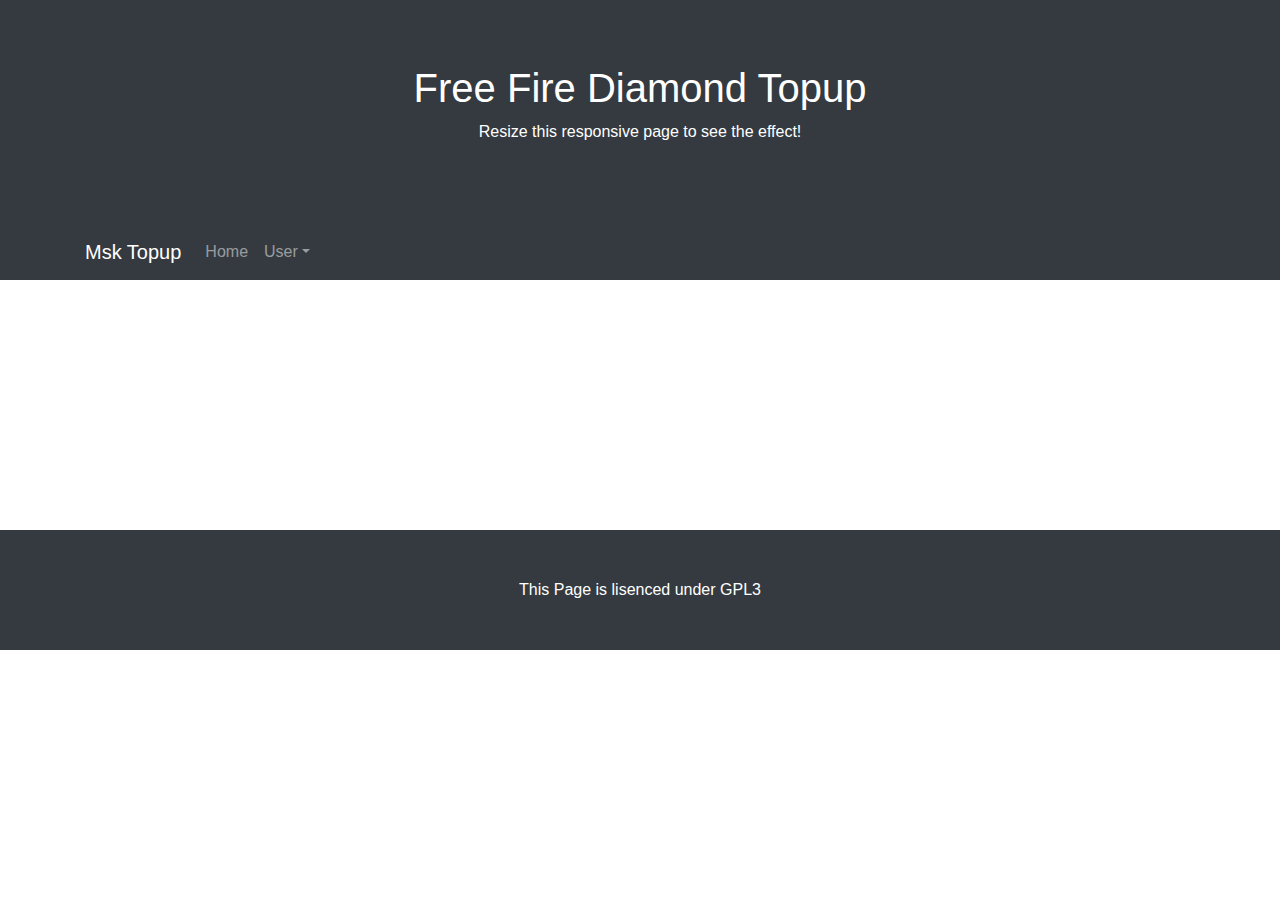
==== commit 5d0fb13e: "effing commit" ====
--- a/index.html
+++ b/index.html
@@ -1 +1 @@
-<!doctype html><html lang="en"><head><meta charset="UTF-8"><meta name="viewport" content="width=device-width,initial-scale=1"><title>MSK Toupu</title><link href="/static/css/2.d28c0021.chunk.css" rel="stylesheet"><link href="/static/css/main.c9cb84ac.chunk.css" rel="stylesheet"></head><body><div id="root"></div><script>!function(e){function r(r){for(var n,f,l=r[0],i=r[1],a=r[2],c=0,s=[];c<l.length;c++)f=l[c],Object.prototype.hasOwnProperty.call(o,f)&&o[f]&&s.push(o[f][0]),o[f]=0;for(n in i)Object.prototype.hasOwnProperty.call(i,n)&&(e[n]=i[n]);for(p&&p(r);s.length;)s.shift()();return u.push.apply(u,a||[]),t()}function t(){for(var e,r=0;r<u.length;r++){for(var t=u[r],n=!0,l=1;l<t.length;l++){var i=t[l];0!==o[i]&&(n=!1)}n&&(u.splice(r--,1),e=f(f.s=t[0]))}return e}var n={},o={1:0},u=[];function f(r){if(n[r])return n[r].exports;var t=n[r]={i:r,l:!1,exports:{}};return e[r].call(t.exports,t,t.exports,f),t.l=!0,t.exports}f.m=e,f.c=n,f.d=function(e,r,t){f.o(e,r)||Object.defineProperty(e,r,{enumerable:!0,get:t})},f.r=function(e){"undefined"!=typeof Symbol&&Symbol.toStringTag&&Object.defineProperty(e,Symbol.toStringTag,{value:"Module"}),Object.defineProperty(e,"__esModule",{value:!0})},f.t=function(e,r){if(1&r&&(e=f(e)),8&r)return e;if(4&r&&"object"==typeof e&&e&&e.__esModule)return e;var t=Object.create(null);if(f.r(t),Object.defineProperty(t,"default",{enumerable:!0,value:e}),2&r&&"string"!=typeof e)for(var n in e)f.d(t,n,function(r){return e[r]}.bind(null,n));return t},f.n=function(e){var r=e&&e.__esModule?function(){return e.default}:function(){return e};return f.d(r,"a",r),r},f.o=function(e,r){return Object.prototype.hasOwnProperty.call(e,r)},f.p="/";var l=this.webpackJsonpfrontend=this.webpackJsonpfrontend||[],i=l.push.bind(l);l.push=r,l=l.slice();for(var a=0;a<l.length;a++)r(l[a]);var p=i;t()}([])</script><script src="/static/js/2.28f58fbb.chunk.js"></script><script src="/static/js/main.84c3b4a3.chunk.js"></script></body></html>+<!doctype html><html lang="en"><head><meta charset="UTF-8"><meta name="viewport" content="width=device-width,initial-scale=1"><title>MSK Toupu</title><link href="/static/css/2.d28c0021.chunk.css" rel="stylesheet"><link href="/static/css/main.c9cb84ac.chunk.css" rel="stylesheet"></head><body><div id="root"></div><script>!function(e){function r(r){for(var n,f,l=r[0],i=r[1],a=r[2],c=0,s=[];c<l.length;c++)f=l[c],Object.prototype.hasOwnProperty.call(o,f)&&o[f]&&s.push(o[f][0]),o[f]=0;for(n in i)Object.prototype.hasOwnProperty.call(i,n)&&(e[n]=i[n]);for(p&&p(r);s.length;)s.shift()();return u.push.apply(u,a||[]),t()}function t(){for(var e,r=0;r<u.length;r++){for(var t=u[r],n=!0,l=1;l<t.length;l++){var i=t[l];0!==o[i]&&(n=!1)}n&&(u.splice(r--,1),e=f(f.s=t[0]))}return e}var n={},o={1:0},u=[];function f(r){if(n[r])return n[r].exports;var t=n[r]={i:r,l:!1,exports:{}};return e[r].call(t.exports,t,t.exports,f),t.l=!0,t.exports}f.m=e,f.c=n,f.d=function(e,r,t){f.o(e,r)||Object.defineProperty(e,r,{enumerable:!0,get:t})},f.r=function(e){"undefined"!=typeof Symbol&&Symbol.toStringTag&&Object.defineProperty(e,Symbol.toStringTag,{value:"Module"}),Object.defineProperty(e,"__esModule",{value:!0})},f.t=function(e,r){if(1&r&&(e=f(e)),8&r)return e;if(4&r&&"object"==typeof e&&e&&e.__esModule)return e;var t=Object.create(null);if(f.r(t),Object.defineProperty(t,"default",{enumerable:!0,value:e}),2&r&&"string"!=typeof e)for(var n in e)f.d(t,n,function(r){return e[r]}.bind(null,n));return t},f.n=function(e){var r=e&&e.__esModule?function(){return e.default}:function(){return e};return f.d(r,"a",r),r},f.o=function(e,r){return Object.prototype.hasOwnProperty.call(e,r)},f.p="/";var l=this.webpackJsonpfrontend=this.webpackJsonpfrontend||[],i=l.push.bind(l);l.push=r,l=l.slice();for(var a=0;a<l.length;a++)r(l[a]);var p=i;t()}([])</script><script src="/static/js/2.28f58fbb.chunk.js"></script><script src="/static/js/main.725ce17f.chunk.js"></script></body></html>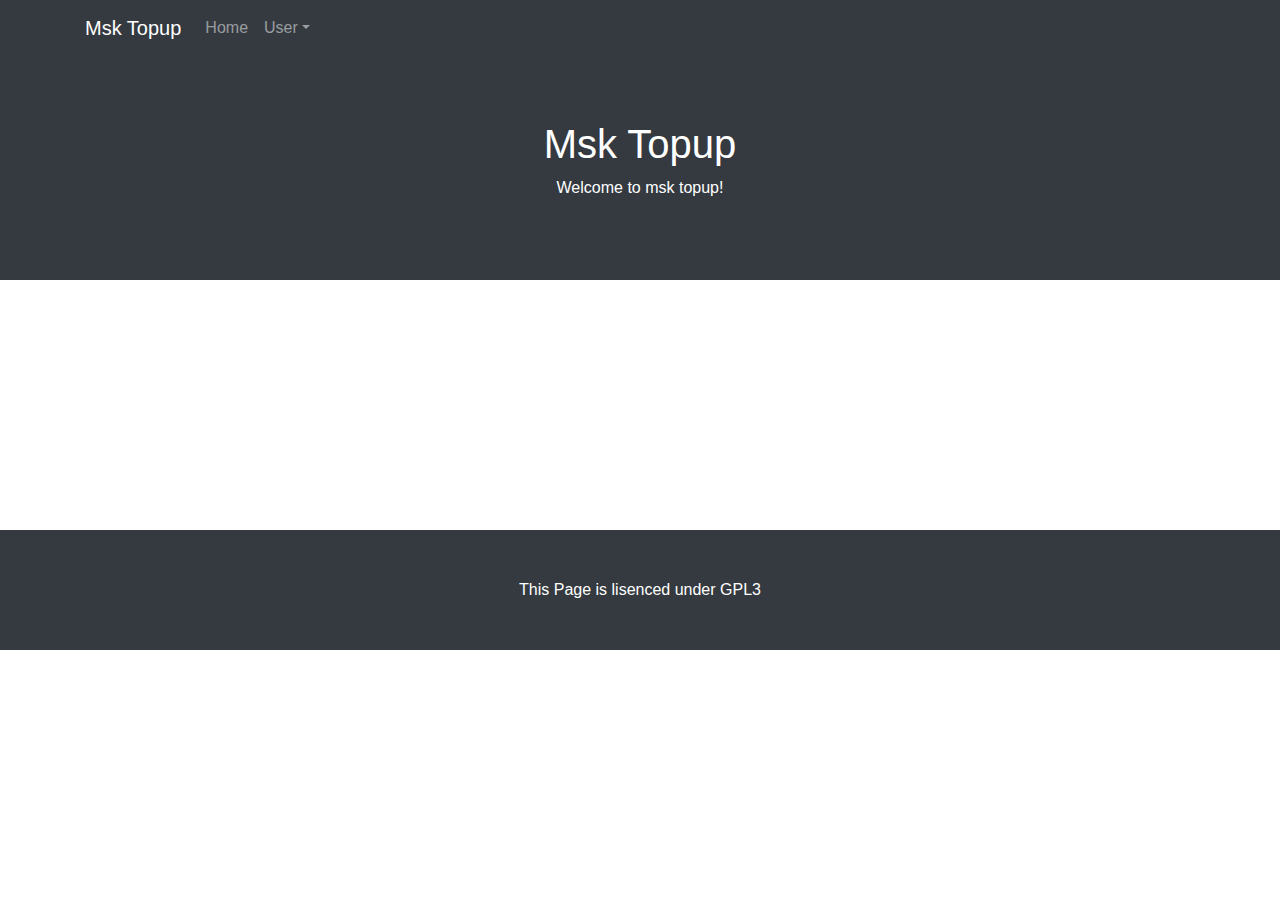
==== commit 6a6a9809: "effing commit" ====
--- a/index.html
+++ b/index.html
@@ -1 +1 @@
-<!doctype html><html lang="en"><head><meta charset="UTF-8"><meta name="viewport" content="width=device-width,initial-scale=1"><title>MSK Toupu</title><link href="/static/css/2.d28c0021.chunk.css" rel="stylesheet"><link href="/static/css/main.c9cb84ac.chunk.css" rel="stylesheet"></head><body><div id="root"></div><script>!function(e){function r(r){for(var n,f,l=r[0],i=r[1],a=r[2],c=0,s=[];c<l.length;c++)f=l[c],Object.prototype.hasOwnProperty.call(o,f)&&o[f]&&s.push(o[f][0]),o[f]=0;for(n in i)Object.prototype.hasOwnProperty.call(i,n)&&(e[n]=i[n]);for(p&&p(r);s.length;)s.shift()();return u.push.apply(u,a||[]),t()}function t(){for(var e,r=0;r<u.length;r++){for(var t=u[r],n=!0,l=1;l<t.length;l++){var i=t[l];0!==o[i]&&(n=!1)}n&&(u.splice(r--,1),e=f(f.s=t[0]))}return e}var n={},o={1:0},u=[];function f(r){if(n[r])return n[r].exports;var t=n[r]={i:r,l:!1,exports:{}};return e[r].call(t.exports,t,t.exports,f),t.l=!0,t.exports}f.m=e,f.c=n,f.d=function(e,r,t){f.o(e,r)||Object.defineProperty(e,r,{enumerable:!0,get:t})},f.r=function(e){"undefined"!=typeof Symbol&&Symbol.toStringTag&&Object.defineProperty(e,Symbol.toStringTag,{value:"Module"}),Object.defineProperty(e,"__esModule",{value:!0})},f.t=function(e,r){if(1&r&&(e=f(e)),8&r)return e;if(4&r&&"object"==typeof e&&e&&e.__esModule)return e;var t=Object.create(null);if(f.r(t),Object.defineProperty(t,"default",{enumerable:!0,value:e}),2&r&&"string"!=typeof e)for(var n in e)f.d(t,n,function(r){return e[r]}.bind(null,n));return t},f.n=function(e){var r=e&&e.__esModule?function(){return e.default}:function(){return e};return f.d(r,"a",r),r},f.o=function(e,r){return Object.prototype.hasOwnProperty.call(e,r)},f.p="/";var l=this.webpackJsonpfrontend=this.webpackJsonpfrontend||[],i=l.push.bind(l);l.push=r,l=l.slice();for(var a=0;a<l.length;a++)r(l[a]);var p=i;t()}([])</script><script src="/static/js/2.28f58fbb.chunk.js"></script><script src="/static/js/main.725ce17f.chunk.js"></script></body></html>+<!doctype html><html lang="en"><head><meta charset="UTF-8"><meta name="viewport" content="width=device-width,initial-scale=1"><title>MSK Toupu</title><link href="/static/css/2.d28c0021.chunk.css" rel="stylesheet"><link href="/static/css/main.c9cb84ac.chunk.css" rel="stylesheet"></head><body><div id="root"></div><script>!function(e){function r(r){for(var n,f,l=r[0],i=r[1],a=r[2],c=0,s=[];c<l.length;c++)f=l[c],Object.prototype.hasOwnProperty.call(o,f)&&o[f]&&s.push(o[f][0]),o[f]=0;for(n in i)Object.prototype.hasOwnProperty.call(i,n)&&(e[n]=i[n]);for(p&&p(r);s.length;)s.shift()();return u.push.apply(u,a||[]),t()}function t(){for(var e,r=0;r<u.length;r++){for(var t=u[r],n=!0,l=1;l<t.length;l++){var i=t[l];0!==o[i]&&(n=!1)}n&&(u.splice(r--,1),e=f(f.s=t[0]))}return e}var n={},o={1:0},u=[];function f(r){if(n[r])return n[r].exports;var t=n[r]={i:r,l:!1,exports:{}};return e[r].call(t.exports,t,t.exports,f),t.l=!0,t.exports}f.m=e,f.c=n,f.d=function(e,r,t){f.o(e,r)||Object.defineProperty(e,r,{enumerable:!0,get:t})},f.r=function(e){"undefined"!=typeof Symbol&&Symbol.toStringTag&&Object.defineProperty(e,Symbol.toStringTag,{value:"Module"}),Object.defineProperty(e,"__esModule",{value:!0})},f.t=function(e,r){if(1&r&&(e=f(e)),8&r)return e;if(4&r&&"object"==typeof e&&e&&e.__esModule)return e;var t=Object.create(null);if(f.r(t),Object.defineProperty(t,"default",{enumerable:!0,value:e}),2&r&&"string"!=typeof e)for(var n in e)f.d(t,n,function(r){return e[r]}.bind(null,n));return t},f.n=function(e){var r=e&&e.__esModule?function(){return e.default}:function(){return e};return f.d(r,"a",r),r},f.o=function(e,r){return Object.prototype.hasOwnProperty.call(e,r)},f.p="/";var l=this.webpackJsonpfrontend=this.webpackJsonpfrontend||[],i=l.push.bind(l);l.push=r,l=l.slice();for(var a=0;a<l.length;a++)r(l[a]);var p=i;t()}([])</script><script src="/static/js/2.33d3a71f.chunk.js"></script><script src="/static/js/main.b1816be9.chunk.js"></script></body></html>